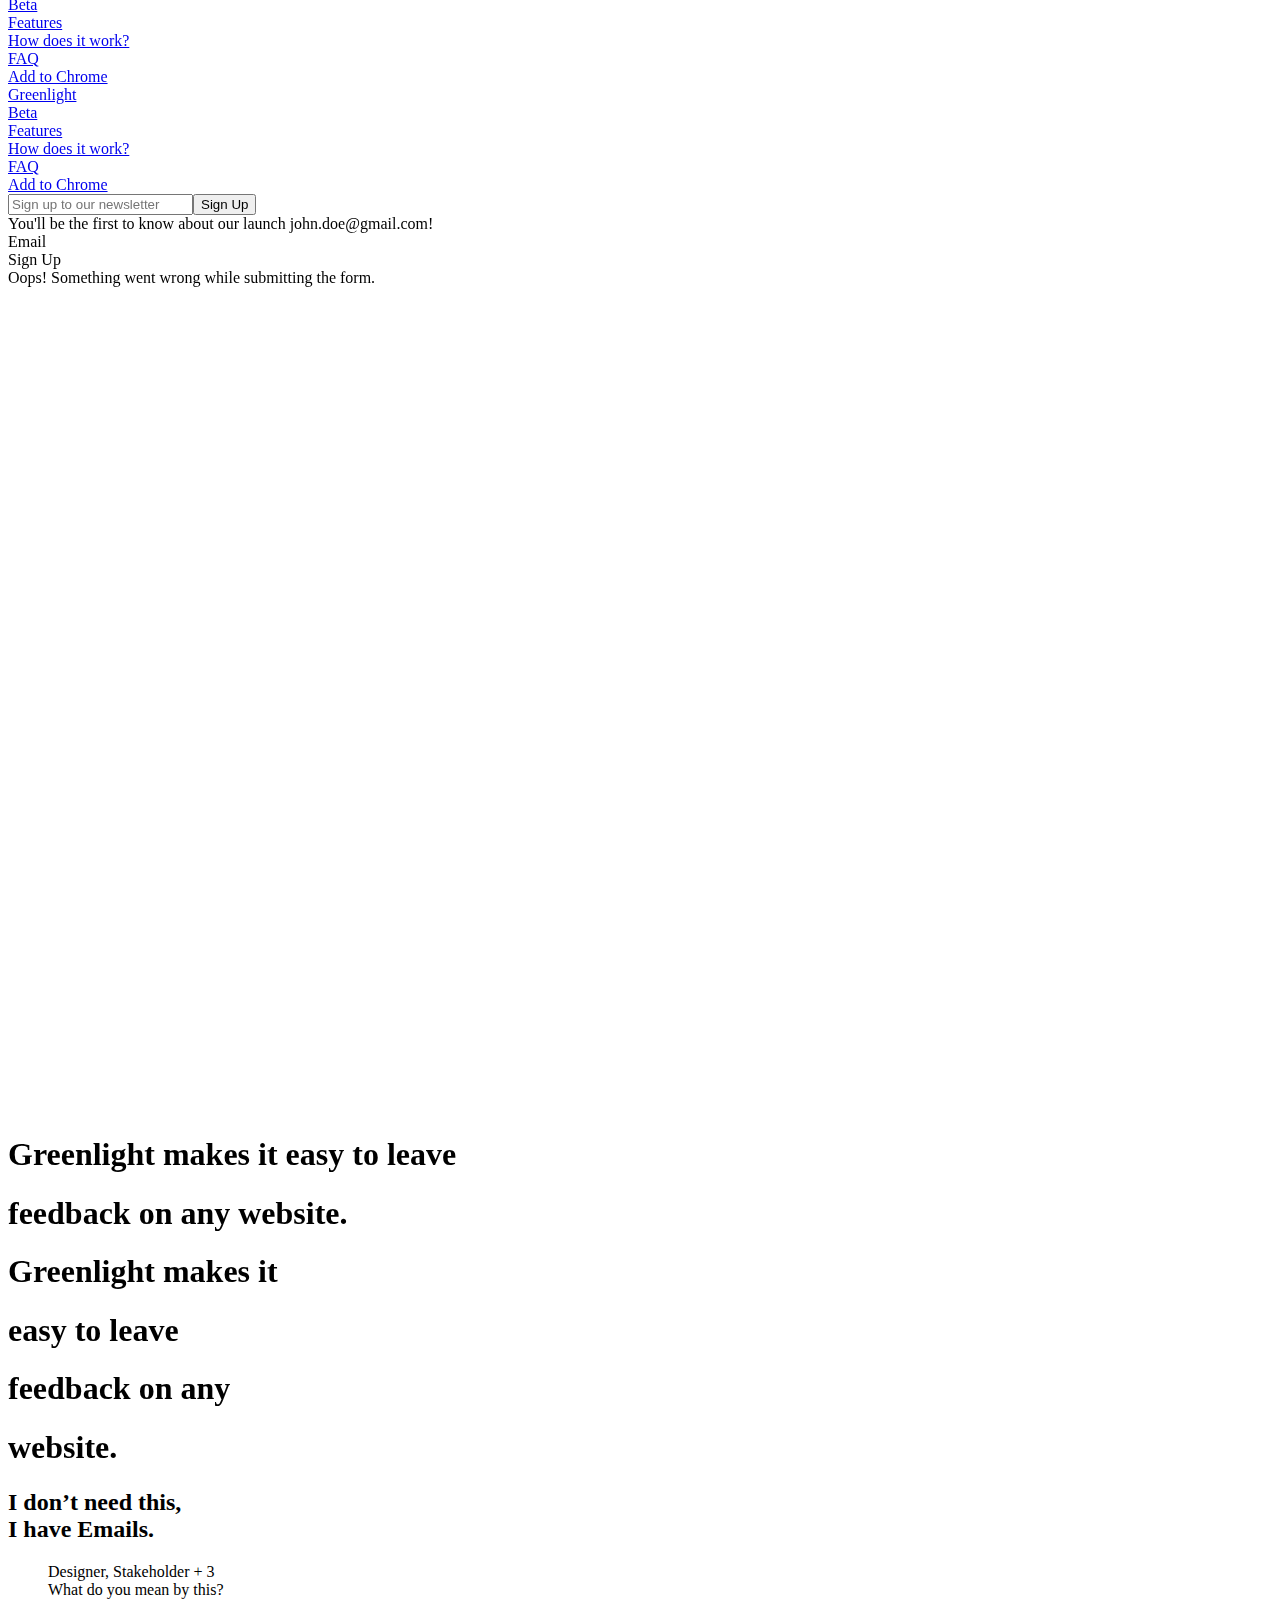
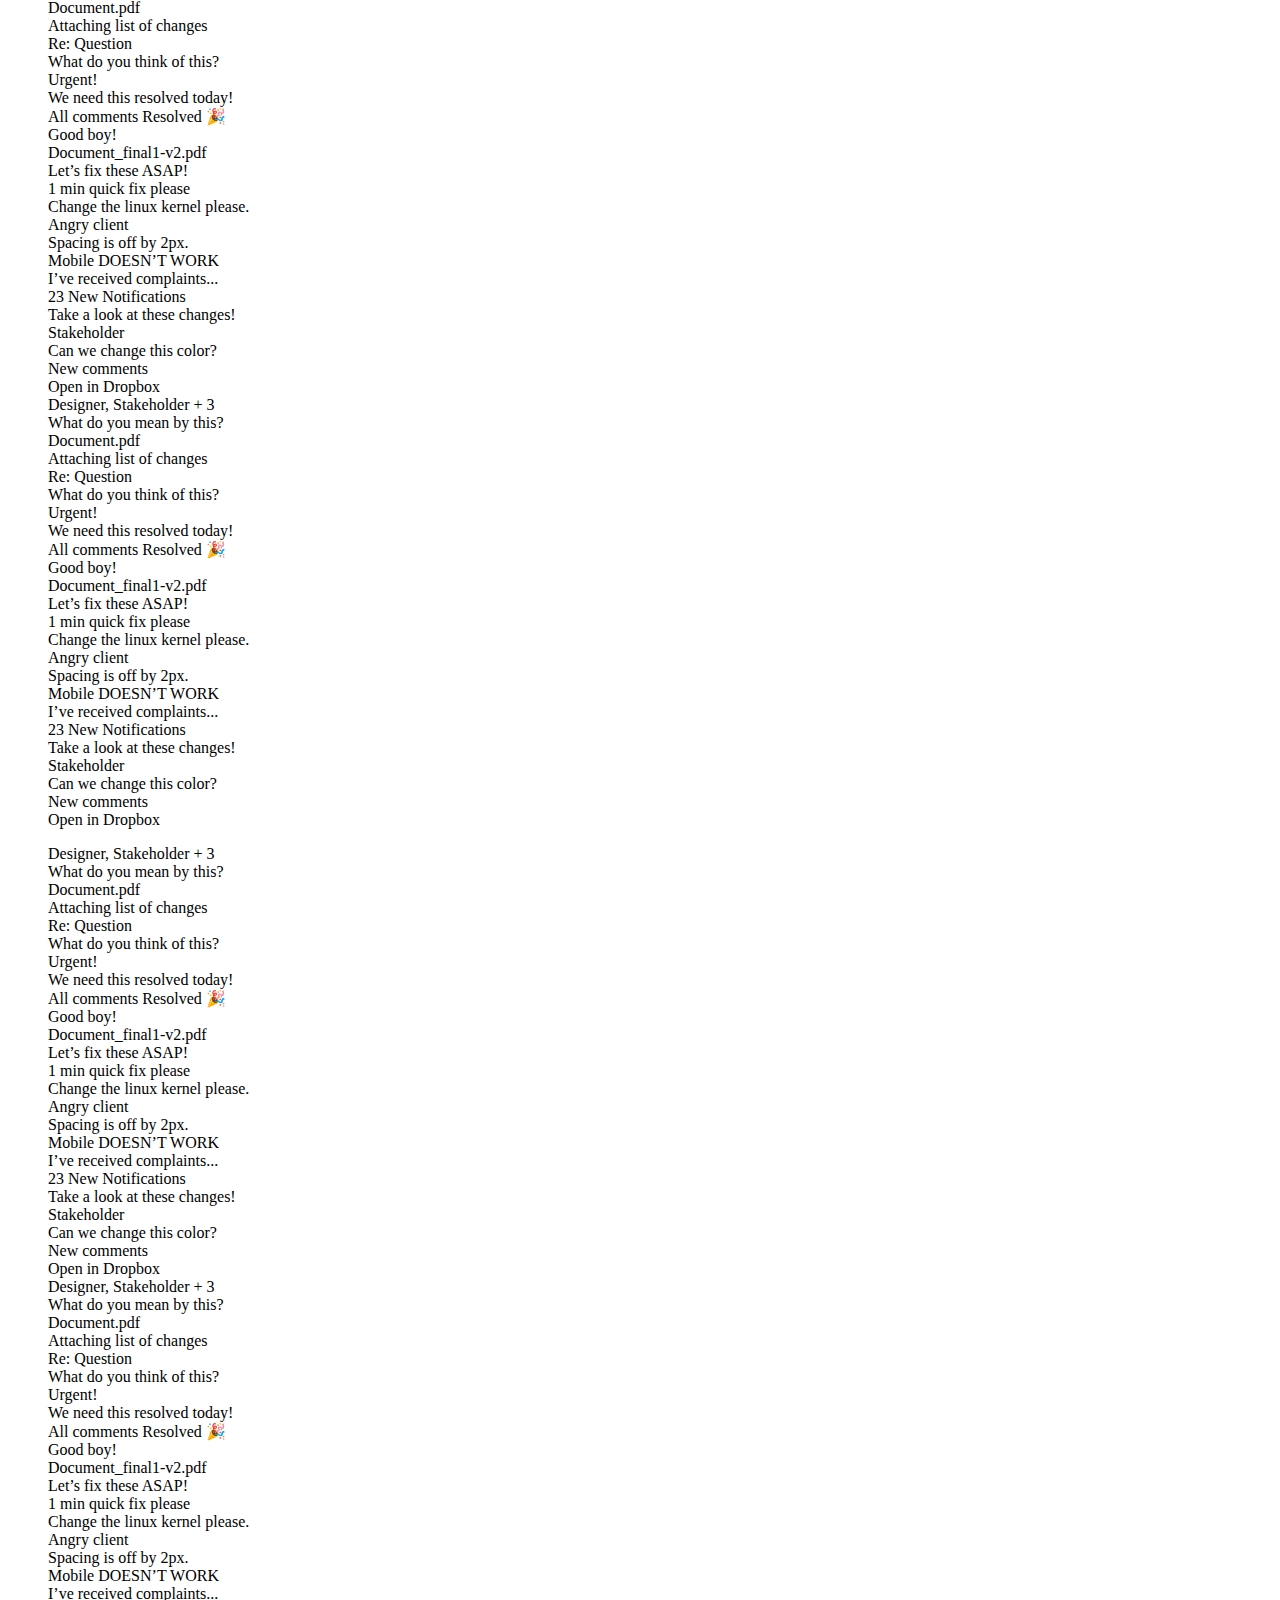
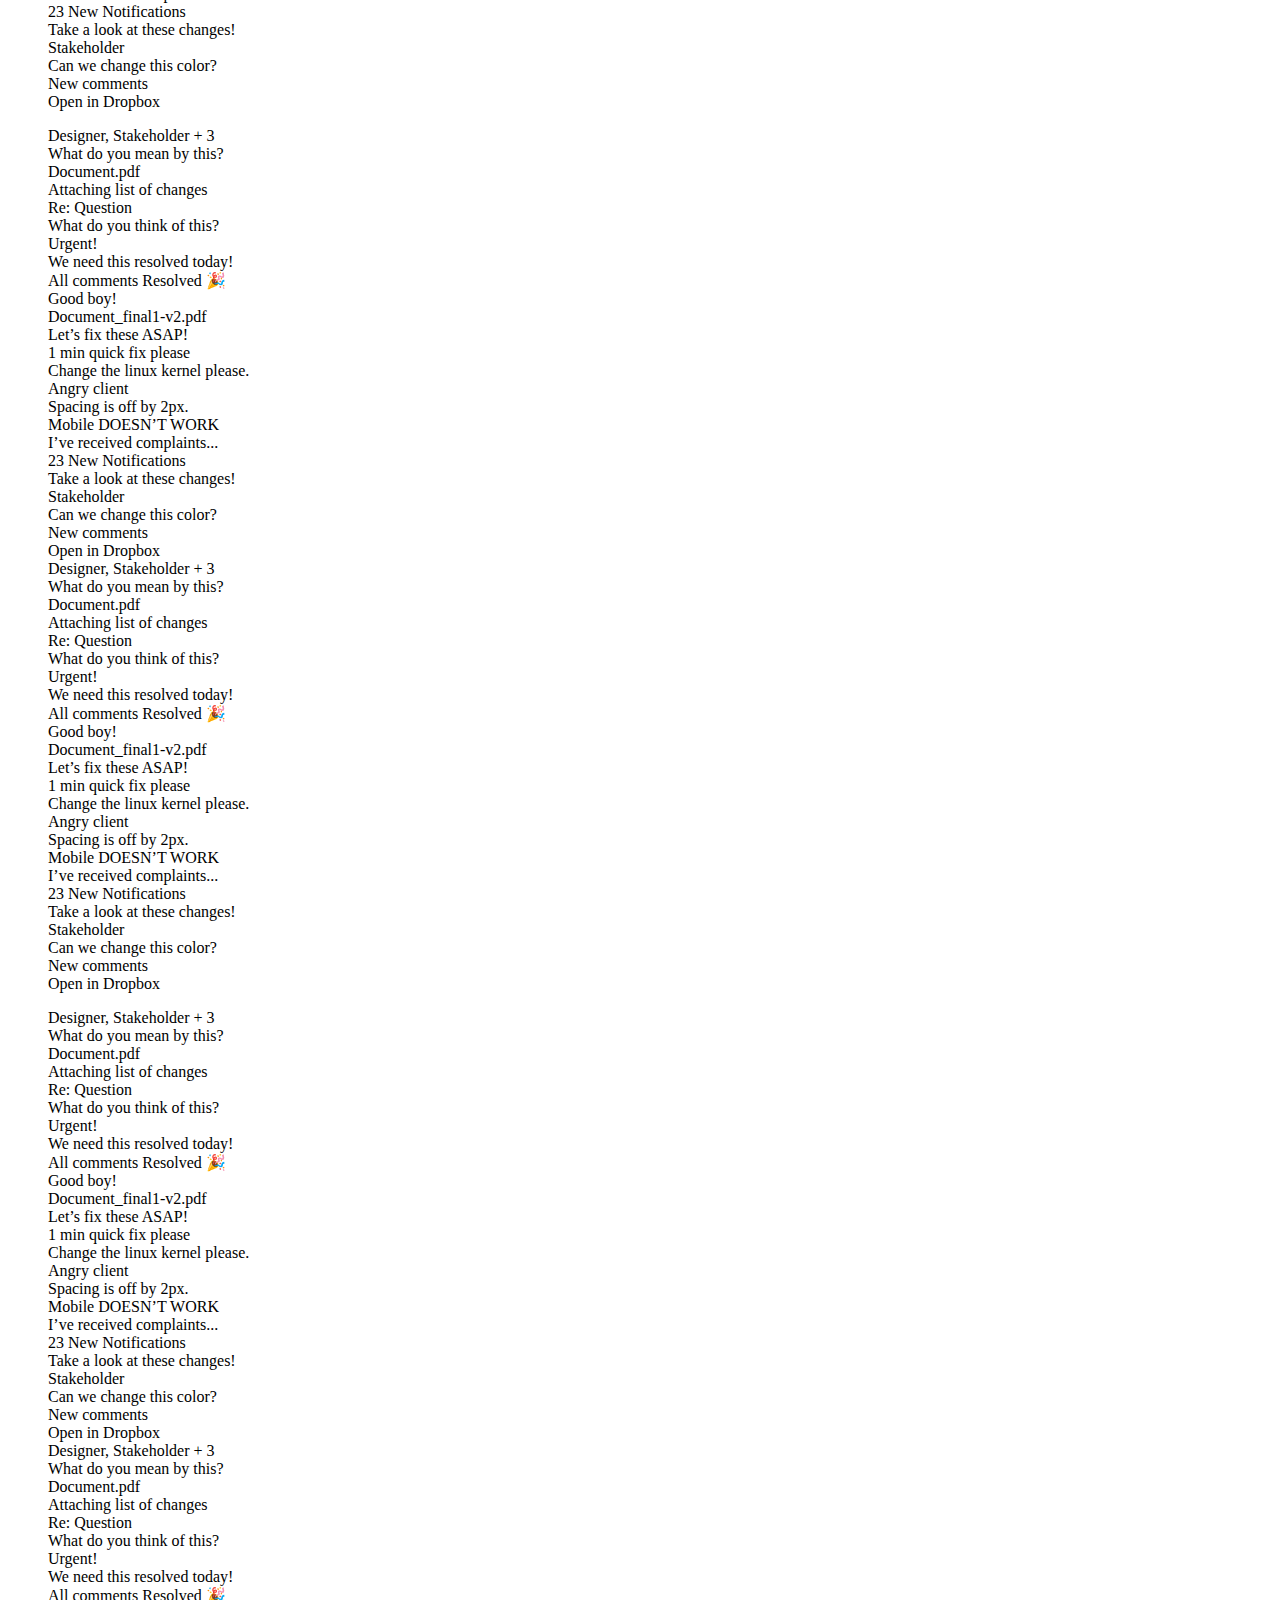
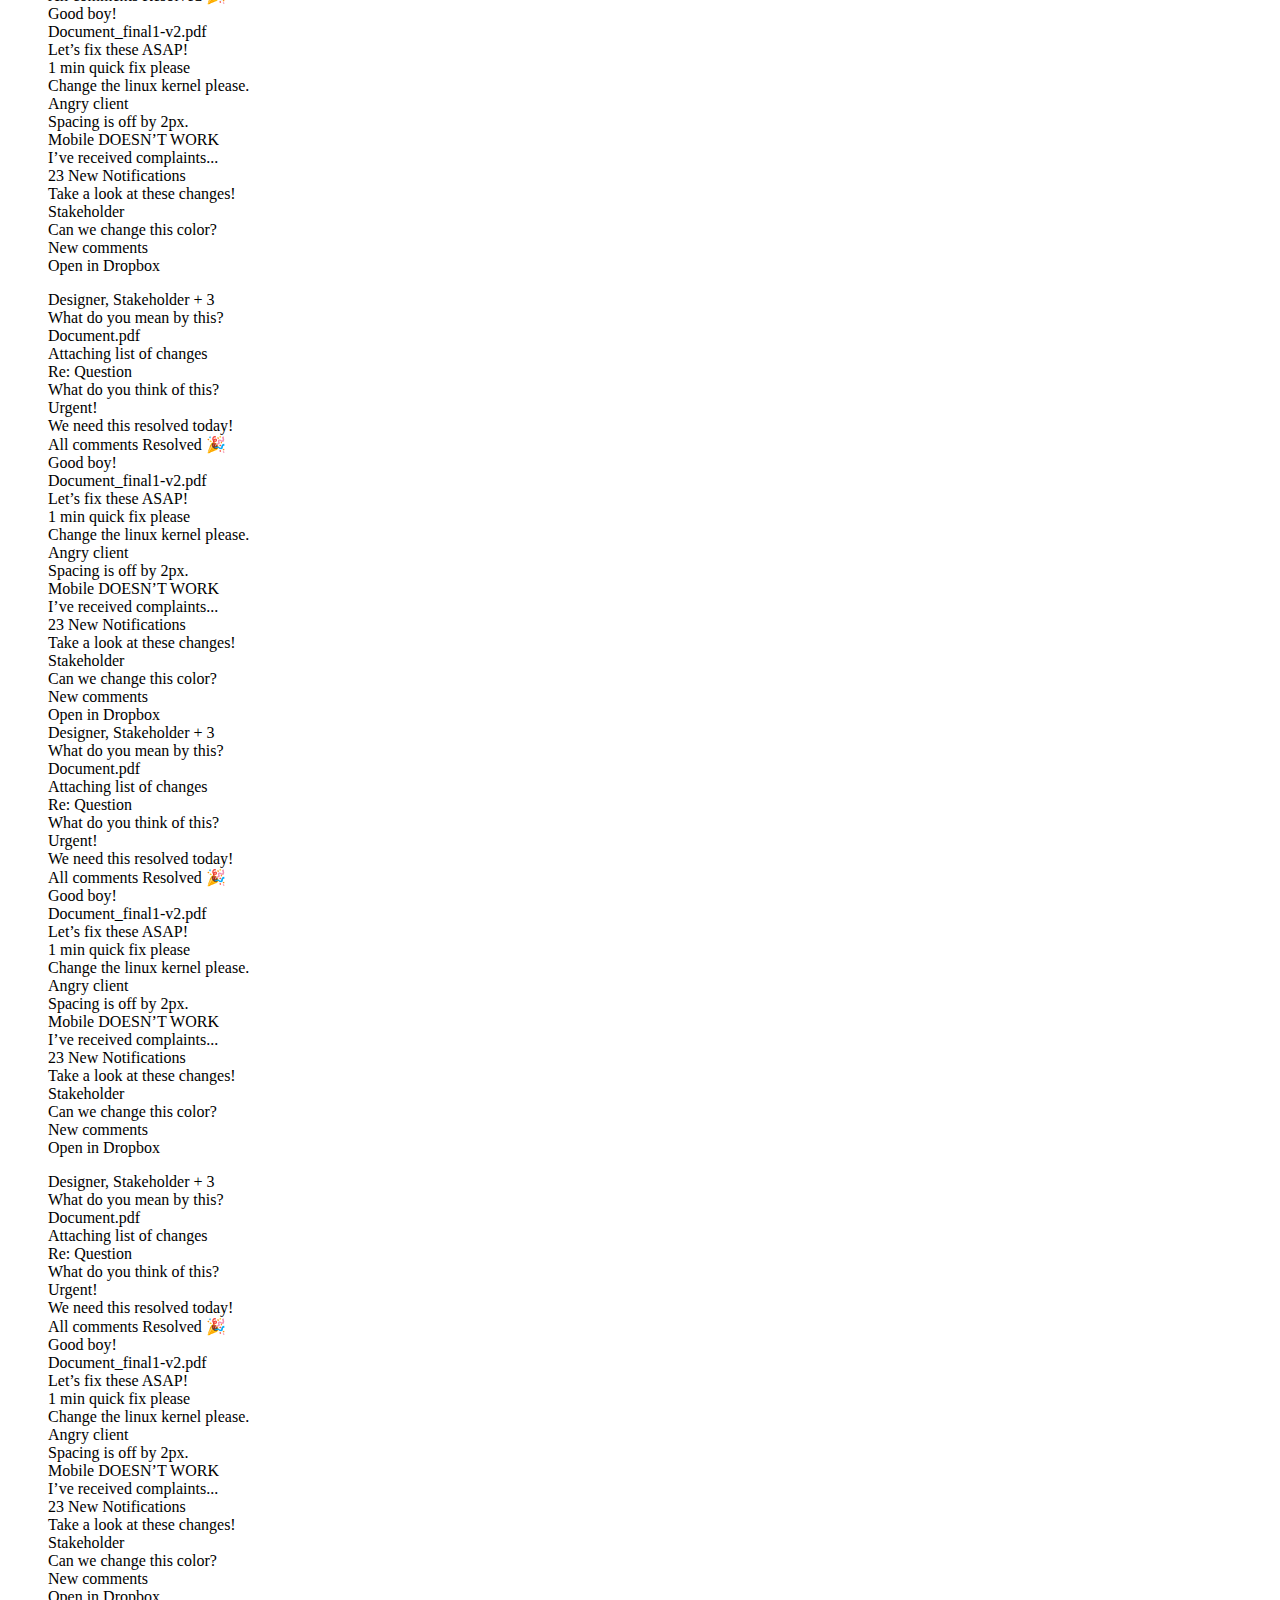
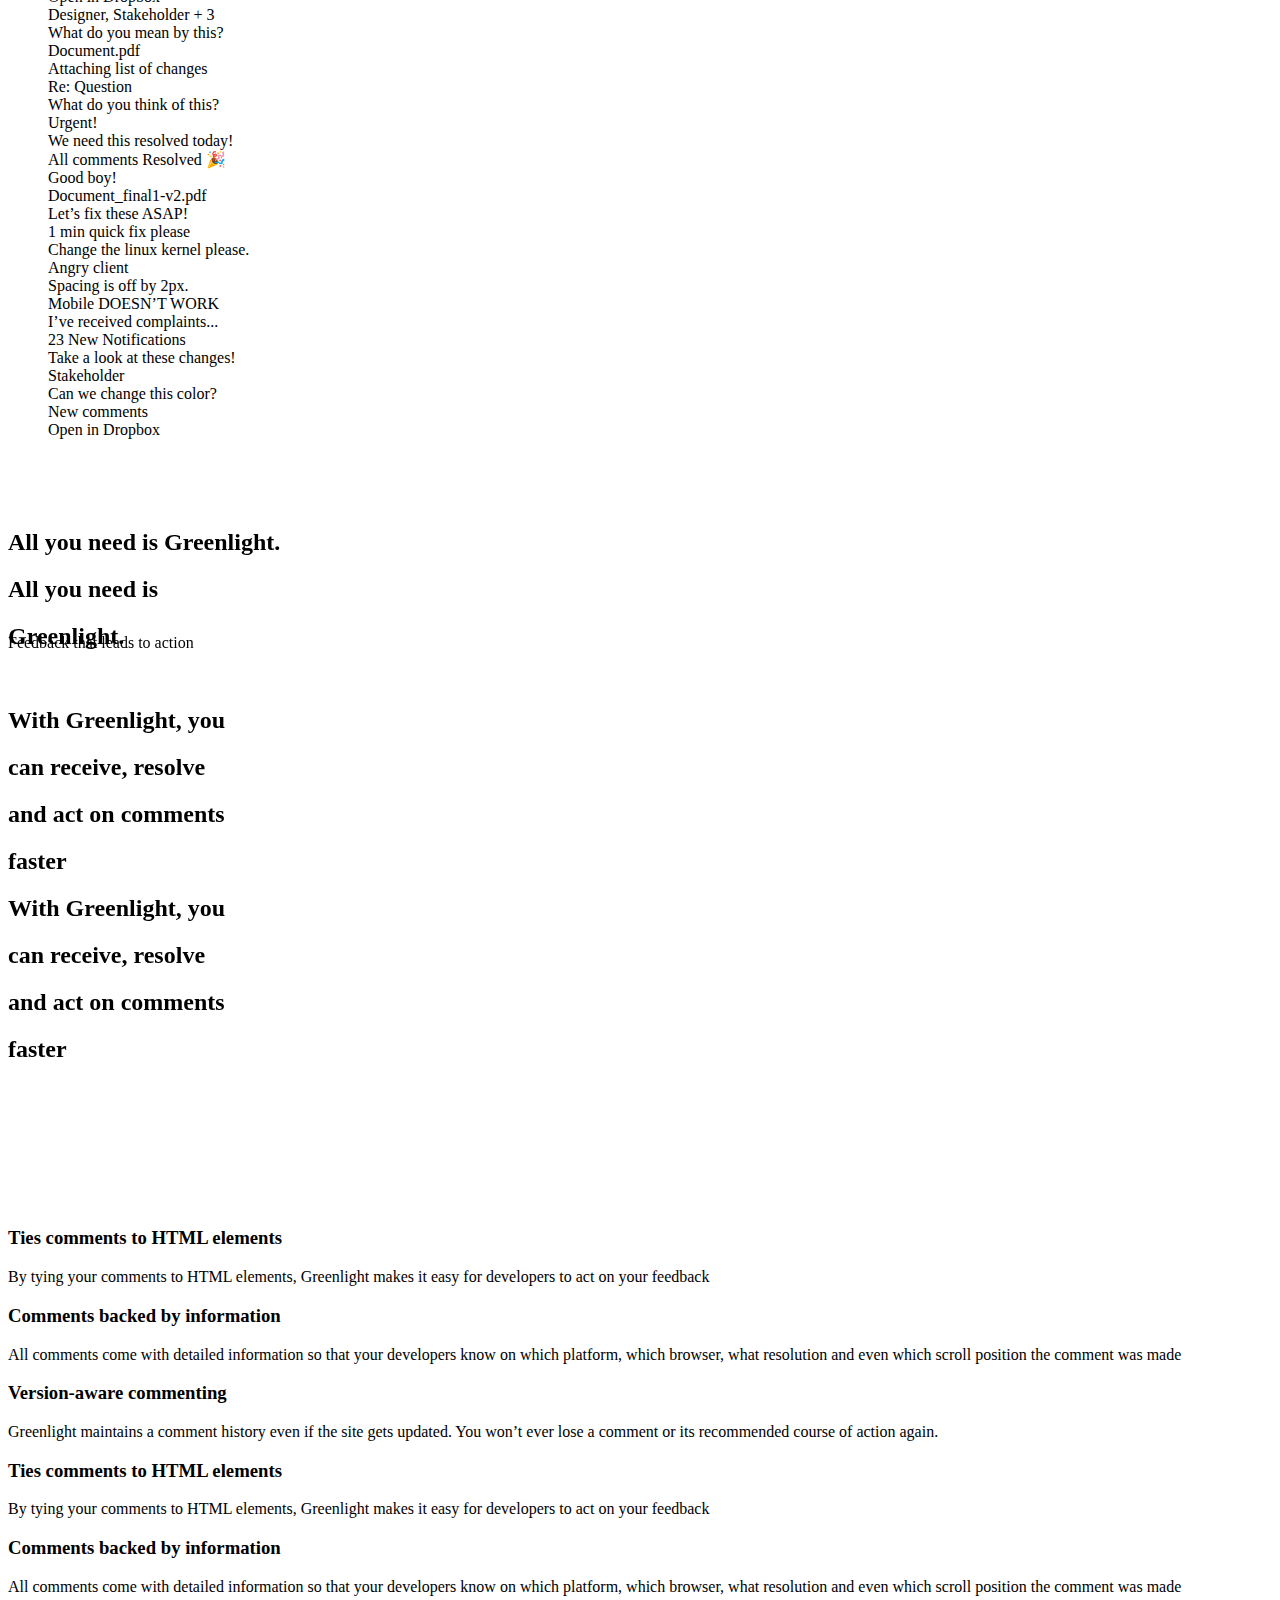
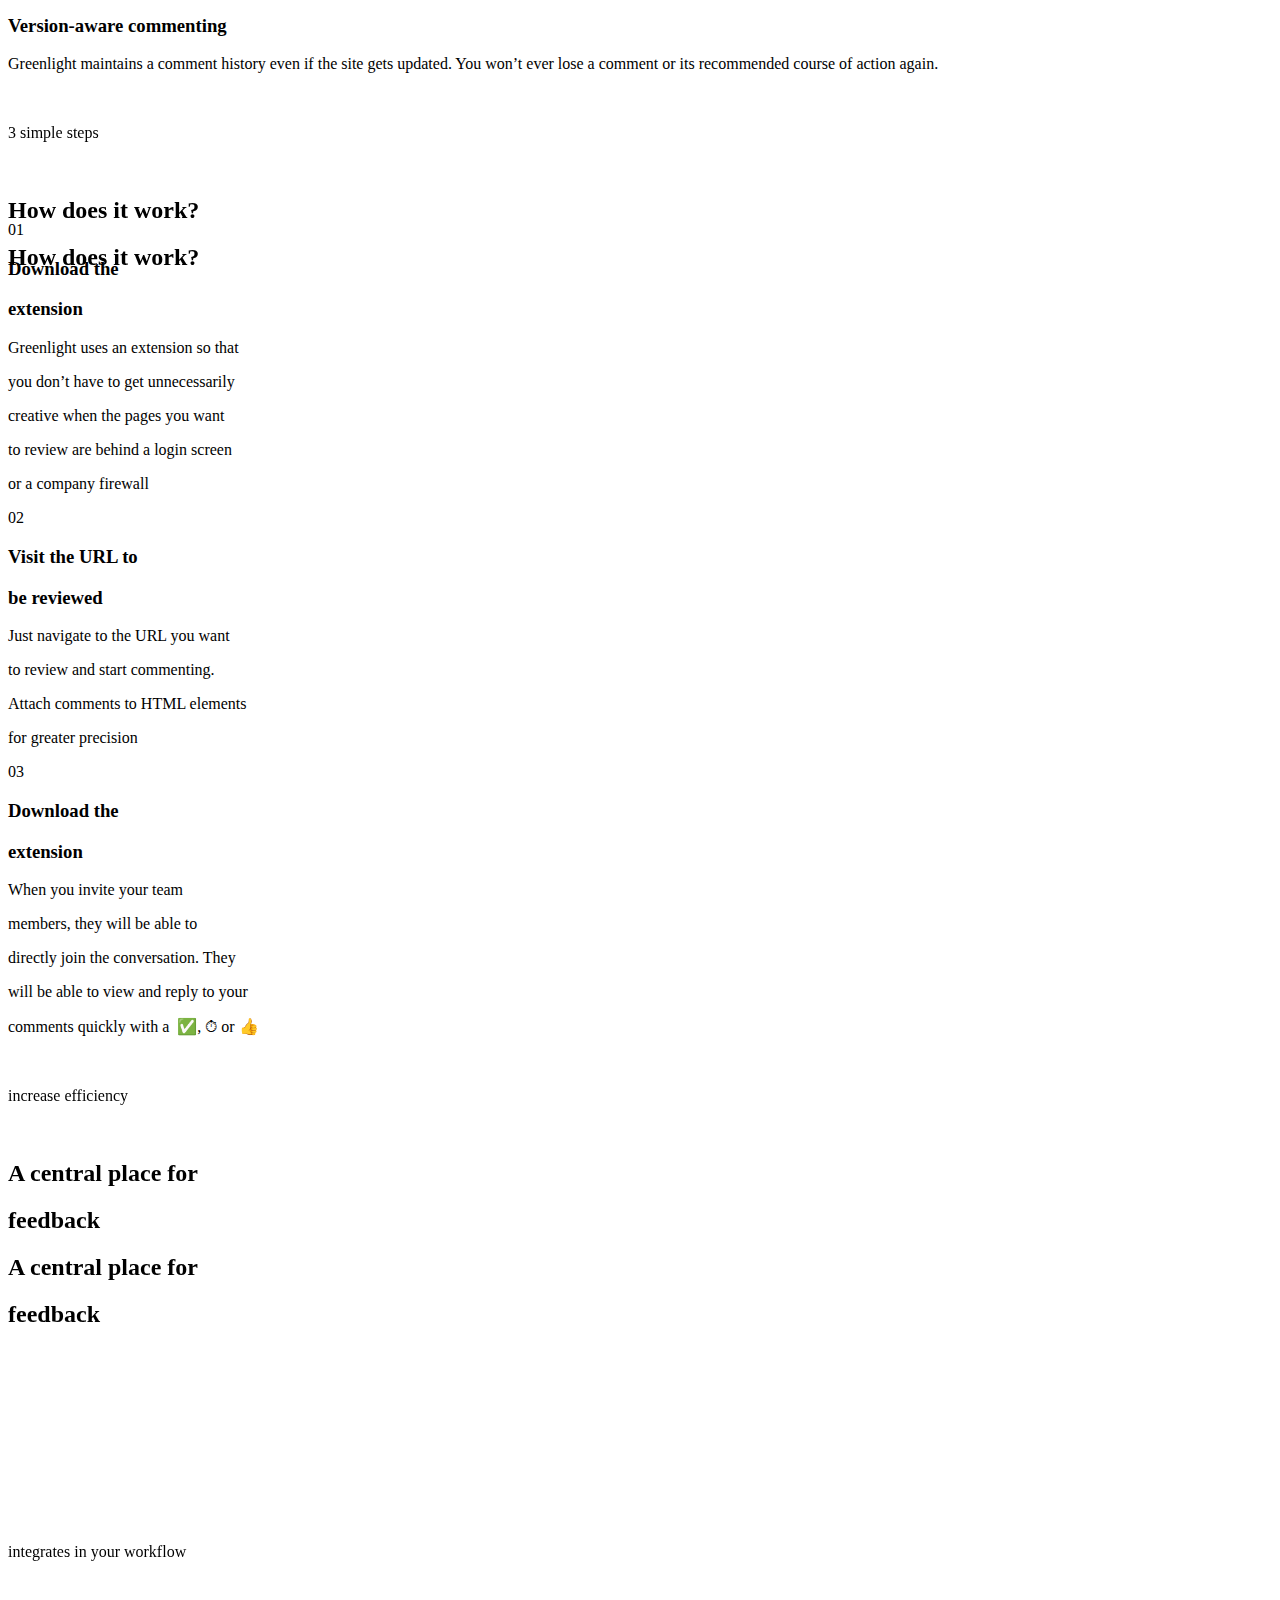
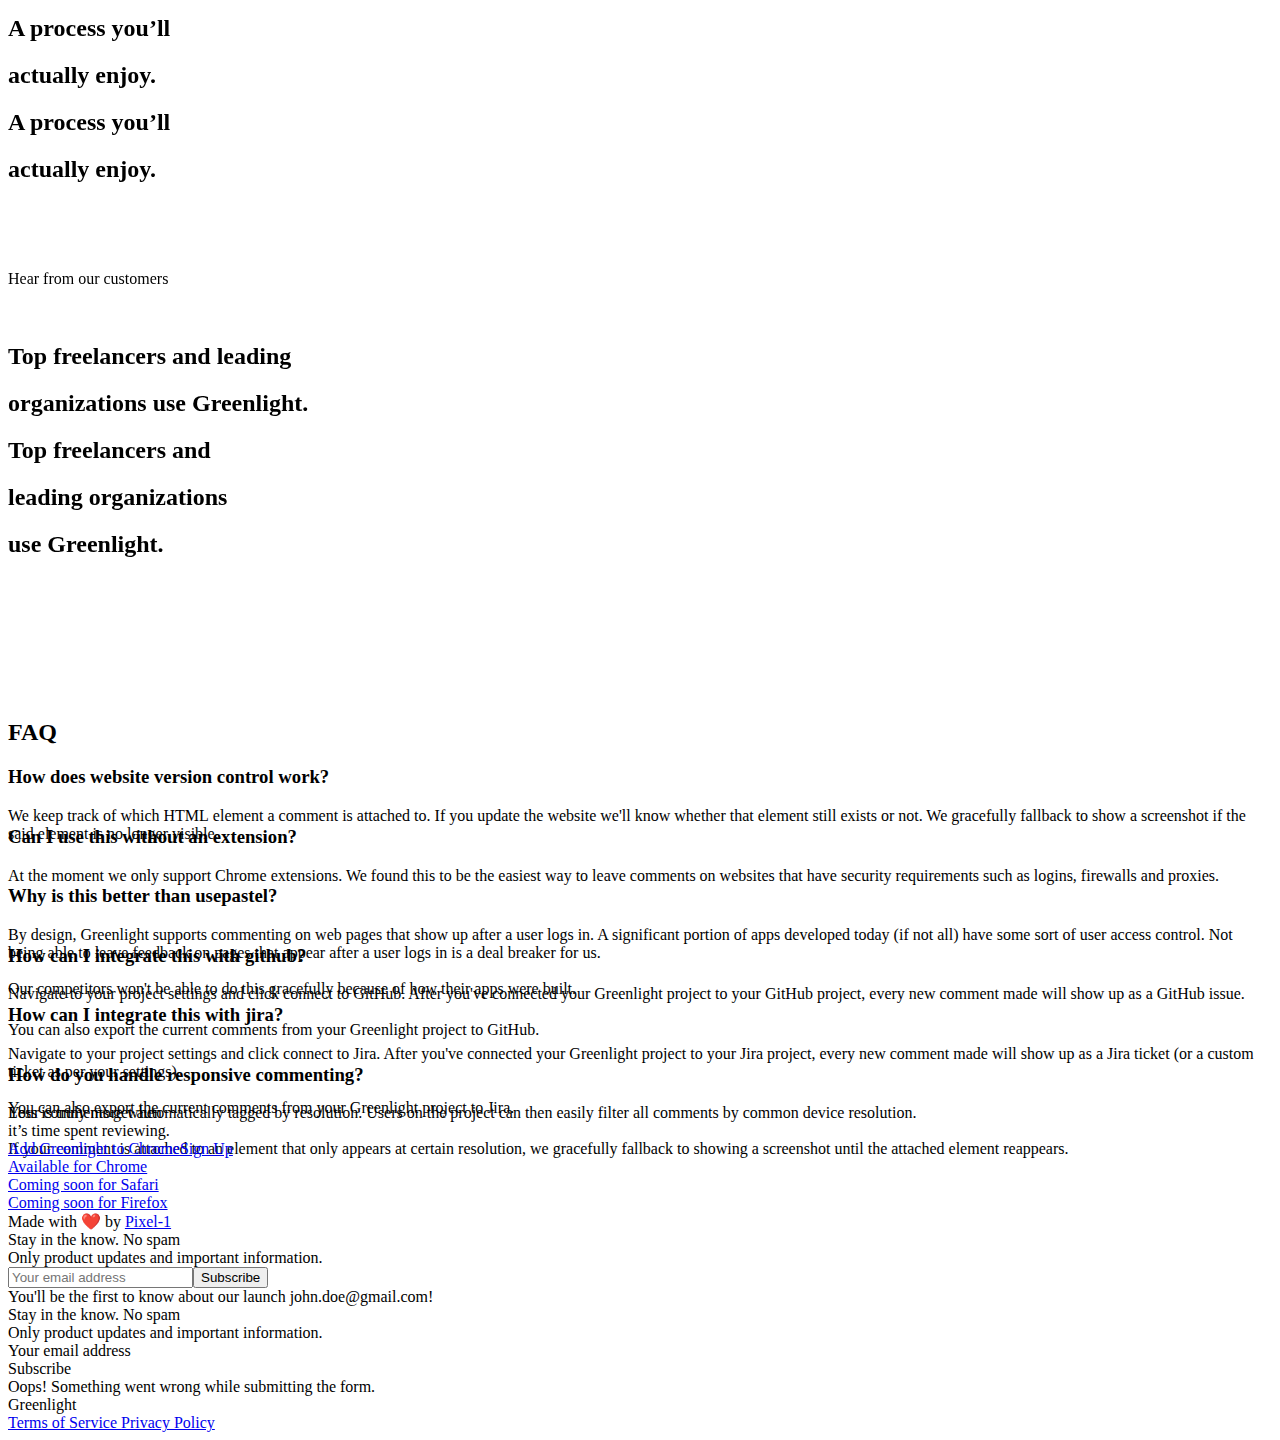
==== Teleport/index.html @ be0e68dd "website" ====
<html xmlns="http://www.w3.org/1999/xhtml" lang="en">

<head>
	<meta http-equiv="Content-Type" content="text/html; charset=utf-8" />
	<meta name="description" content="HTTrack is an easy-to-use website mirror utility. It allows you to download a World Wide website from the Internet to a local directory,building recursively all structures, getting html, images, and other files from the server to your computer. Links are rebuiltrelatively so that you can freely browse to the local site (works with any browser). You can mirror several sites together so that you can jump from one toanother. You can, also, update an existing mirror site, or resume an interrupted download. The robot is fully configurable, with an integrated help" />
	<meta name="keywords" content="httrack, HTTRACK, HTTrack, winhttrack, WINHTTRACK, WinHTTrack, offline browser, web mirror utility, aspirateur web, surf offline, web capture, www mirror utility, browse offline, local  site builder, website mirroring, aspirateur www, internet grabber, capture de site web, internet tool, hors connexion, unix, dos, windows 95, windows 98, solaris, ibm580, AIX 4.0, HTS, HTGet, web aspirator, web aspirateur, libre, GPL, GNU, free software" />
	<title>Local index - HTTrack Website Copier</title>
  <!-- Mirror and index made by HTTrack Website Copier/3.49-2 [XR&CO'2014] -->
	<style type="text/css">
	<!--

body {
	margin: 0;  padding: 0;  margin-bottom: 15px;  margin-top: 8px;
	background: #77b;
}
body, td {
	font: 14px "Trebuchet MS", Verdana, Arial, Helvetica, sans-serif;
	}

#subTitle {
	background: #000;  color: #fff;  padding: 4px;  font-weight: bold; 
	}

#siteNavigation a, #siteNavigation .current {
	font-weight: bold;  color: #448;
	}
#siteNavigation a:link    { text-decoration: none; }
#siteNavigation a:visited { text-decoration: none; }

#siteNavigation .current { background-color: #ccd; }

#siteNavigation a:hover   { text-decoration: none;  background-color: #fff;  color: #000; }
#siteNavigation a:active  { text-decoration: none;  background-color: #ccc; }


a:link    { text-decoration: underline;  color: #00f; }
a:visited { text-decoration: underline;  color: #000; }
a:hover   { text-decoration: underline;  color: #c00; }
a:active  { text-decoration: underline; }

#pageContent {
	clear: both;
	border-bottom: 6px solid #000;
	padding: 10px;  padding-top: 20px;
	line-height: 1.65em;
	background-image: url(backblue.gif);
	background-repeat: no-repeat;
	background-position: top right;
	}

#pageContent, #siteNavigation {
	background-color: #ccd;
	}


.imgLeft  { float: left;   margin-right: 10px;  margin-bottom: 10px; }
.imgRight { float: right;  margin-left: 10px;   margin-bottom: 10px; }

hr { height: 1px;  color: #000;  background-color: #000;  margin-bottom: 15px; }

h1 { margin: 0;  font-weight: bold;  font-size: 2em; }
h2 { margin: 0;  font-weight: bold;  font-size: 1.6em; }
h3 { margin: 0;  font-weight: bold;  font-size: 1.3em; }
h4 { margin: 0;  font-weight: bold;  font-size: 1.18em; }

.blak { background-color: #000; }
.hide { display: none; }
.tableWidth { min-width: 400px; }

.tblRegular       { border-collapse: collapse; }
.tblRegular td    { padding: 6px;  background-image: url(fade.gif);  border: 2px solid #99c; }
.tblHeaderColor, .tblHeaderColor td { background: #99c; }
.tblNoBorder td   { border: 0; }


// -->
</style>

</head>

<table width="76%" border="0" align="center" cellspacing="0" cellpadding="3" class="tableWidth">
	<tr>
	<td id="subTitle">HTTrack Website Copier - Open Source offline browser</td>
	</tr>
</table>
<table width="76%" border="0" align="center" cellspacing="0" cellpadding="0" class="tableWidth">
<tr class="blak">
<td>
	<table width="100%" border="0" align="center" cellspacing="1" cellpadding="0">
	<tr>
	<td colspan="6"> 
		<table width="100%" border="0" align="center" cellspacing="0" cellpadding="10">
		<tr> 
		<td id="pageContent"> 
<!-- ==================== End prologue ==================== -->

	<meta name="generator" content="HTTrack Website Copier/3.x">
	<TITLE>Local index - HTTrack</TITLE>
</HEAD>
<BODY>
<H1 ALIGN=Center>Index of locally available sites:</H1>
	<TABLE BORDER="0" WIDTH="100%" CELLSPACING="1" CELLPADDING="0">
		<TR>
			<TD BACKGROUND="fade.gif">
				&middot;
					<A HREF="www.usegreenlight.com/index.html">
						Feedback that closes the gap - Greenlight
					</A>		
			</TD>
		</TR>
	</TABLE>
	<BR>
	<BR>
	<BR>
  	<H6 ALIGN="RIGHT">
	<I>Mirror and index made by HTTrack Website Copier [XR&amp;CO'2008]</I>
	</H6>
	<!-- Mirror and index made by HTTrack Website Copier/3.49-2 [XR&CO'2014] -->
	<!-- Thanks for using HTTrack Website Copier! -->
	<meta HTTP-EQUIV="Refresh" CONTENT="0; URL=www.usegreenlight.com/index.html">


<!-- ==================== Start epilogue ==================== -->
		</td>
		</tr>
		</table>
	</td>
	</tr>
	</table>
</td>
</tr>
</table>

<table width="76%" border="0" align="center" valign="bottom" cellspacing="0" cellpadding="0">
	<tr>
	<td id="footer"><small>&copy; 2008 Xavier Roche & other contributors - Web Design: Leto Kauler.</small></td>
	</tr>
</table>

</body>

</html>
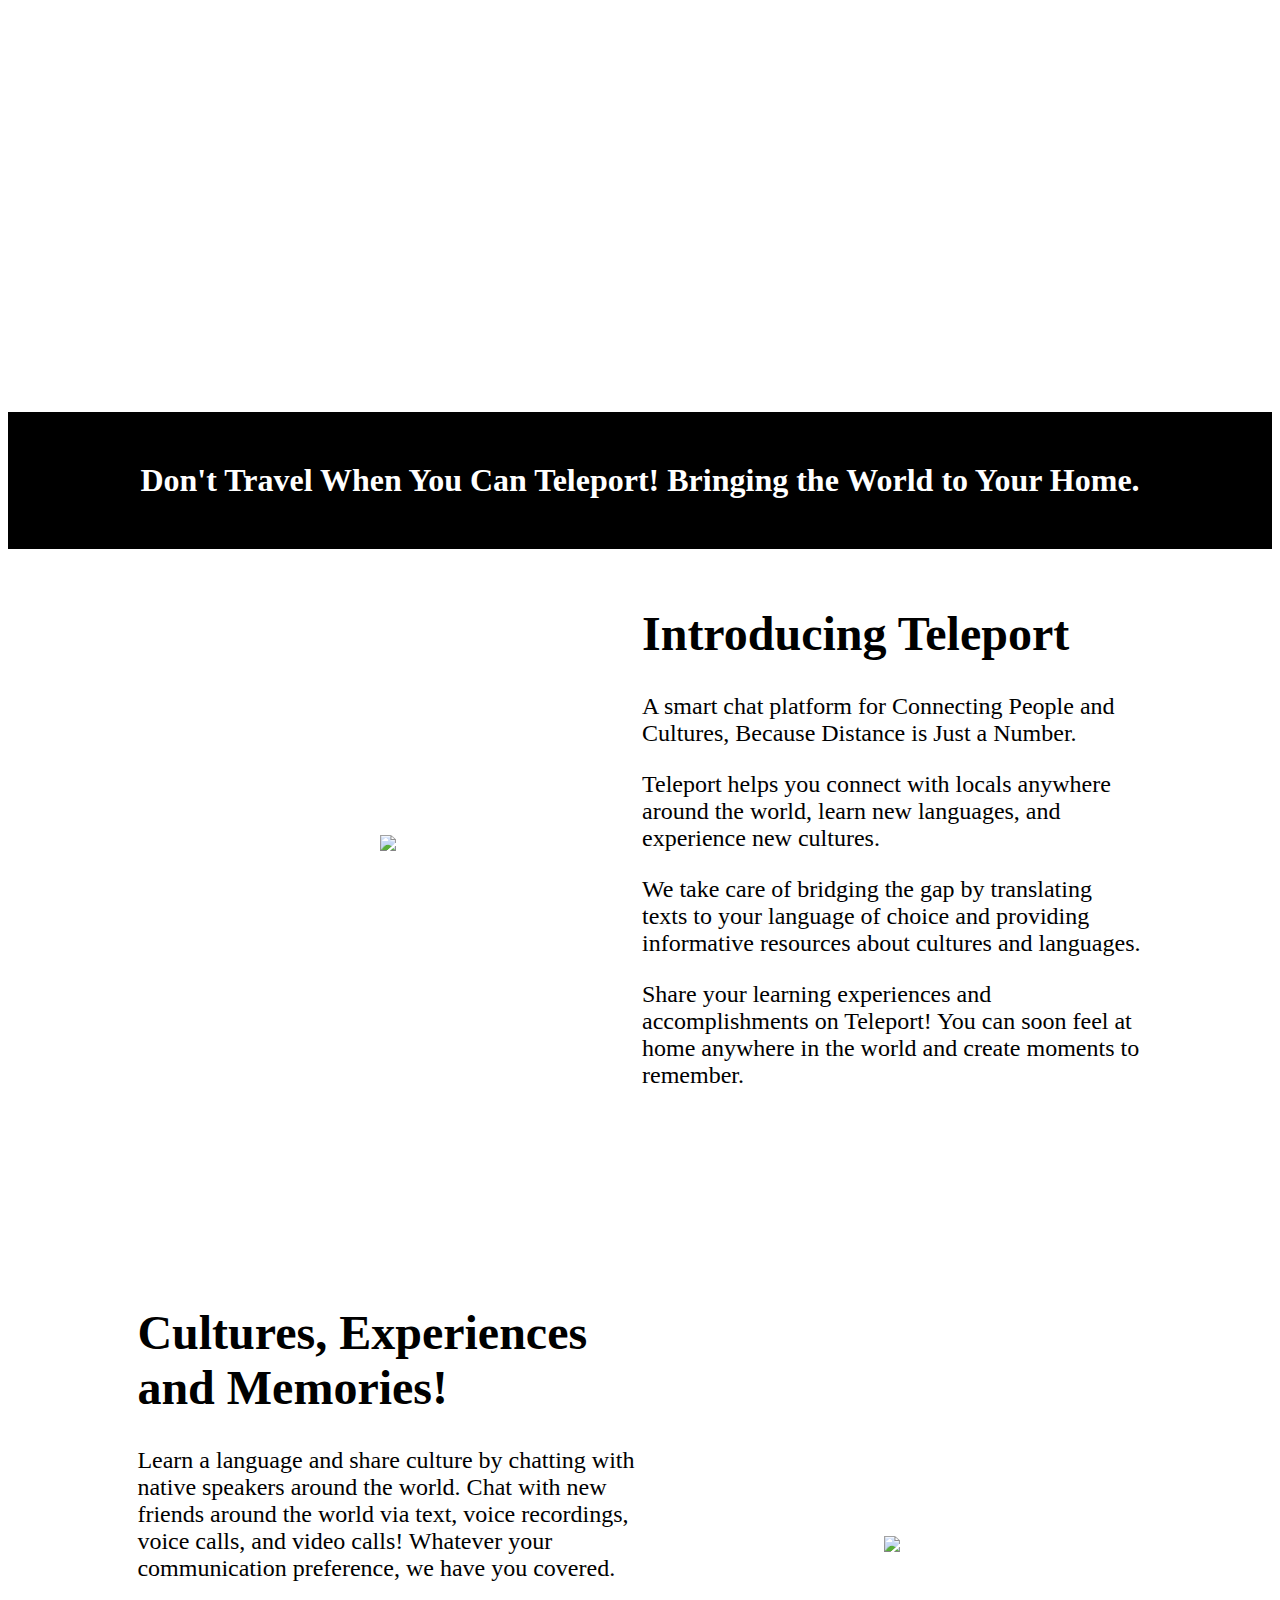
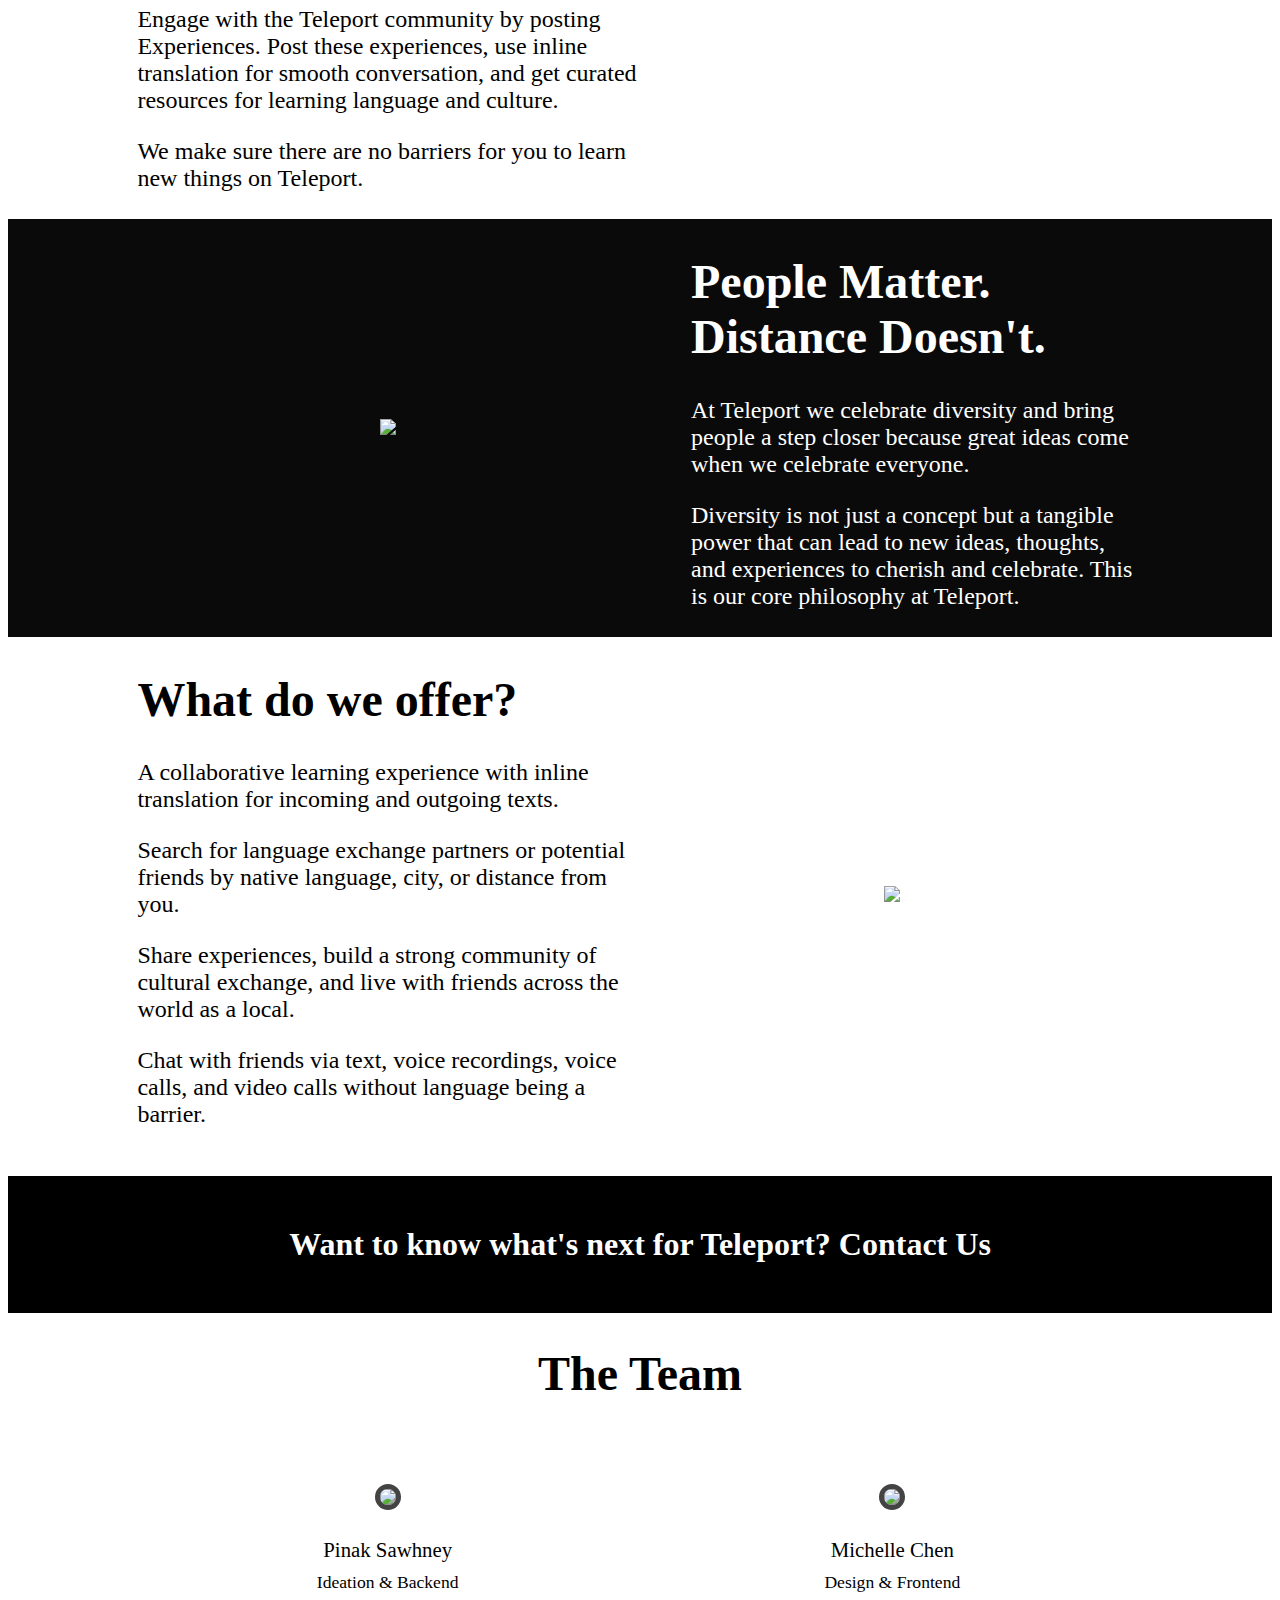
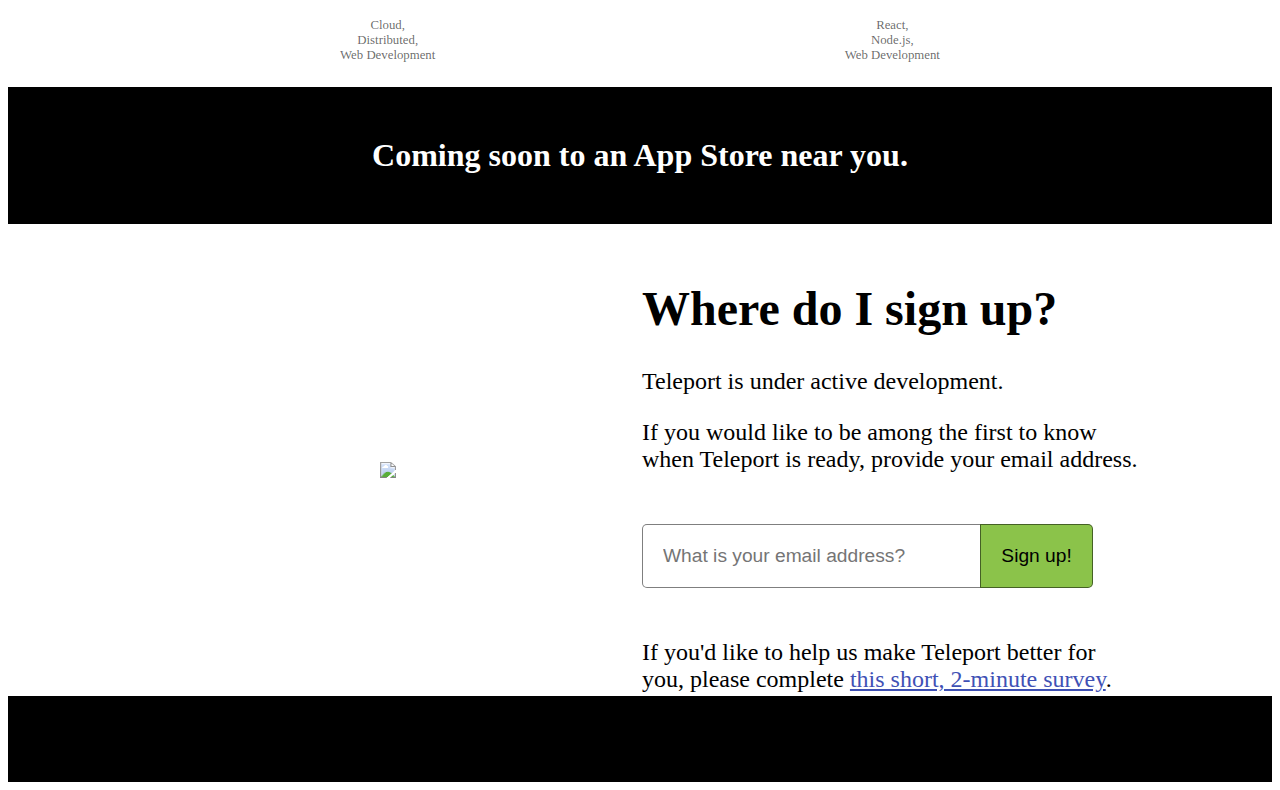
==== commit e87c58ba: "update grammar" ====
--- a/Teleport/index.html
+++ b/Teleport/index.html
@@ -1,144 +1,783 @@
-<html xmlns="http://www.w3.org/1999/xhtml" lang="en">
-
+<!doctype html>
+<html>
+
+<meta http-equiv="content-type" content="text/html;charset=utf-8" />
 <head>
-	<meta http-equiv="Content-Type" content="text/html; charset=utf-8" />
-	<meta name="description" content="HTTrack is an easy-to-use website mirror utility. It allows you to download a World Wide website from the Internet to a local directory,building recursively all structures, getting html, images, and other files from the server to your computer. Links are rebuiltrelatively so that you can freely browse to the local site (works with any browser). You can mirror several sites together so that you can jump from one toanother. You can, also, update an existing mirror site, or resume an interrupted download. The robot is fully configurable, with an integrated help" />
-	<meta name="keywords" content="httrack, HTTRACK, HTTrack, winhttrack, WINHTTRACK, WinHTTrack, offline browser, web mirror utility, aspirateur web, surf offline, web capture, www mirror utility, browse offline, local  site builder, website mirroring, aspirateur www, internet grabber, capture de site web, internet tool, hors connexion, unix, dos, windows 95, windows 98, solaris, ibm580, AIX 4.0, HTS, HTGet, web aspirator, web aspirateur, libre, GPL, GNU, free software" />
-	<title>Local index - HTTrack Website Copier</title>
-  <!-- Mirror and index made by HTTrack Website Copier/3.49-2 [XR&CO'2014] -->
-	<style type="text/css">
-	<!--
-
-body {
-	margin: 0;  padding: 0;  margin-bottom: 15px;  margin-top: 8px;
-	background: #77b;
-}
-body, td {
-	font: 14px "Trebuchet MS", Verdana, Arial, Helvetica, sans-serif;
-	}
-
-#subTitle {
-	background: #000;  color: #fff;  padding: 4px;  font-weight: bold; 
-	}
-
-#siteNavigation a, #siteNavigation .current {
-	font-weight: bold;  color: #448;
-	}
-#siteNavigation a:link    { text-decoration: none; }
-#siteNavigation a:visited { text-decoration: none; }
-
-#siteNavigation .current { background-color: #ccd; }
-
-#siteNavigation a:hover   { text-decoration: none;  background-color: #fff;  color: #000; }
-#siteNavigation a:active  { text-decoration: none;  background-color: #ccc; }
-
-
-a:link    { text-decoration: underline;  color: #00f; }
-a:visited { text-decoration: underline;  color: #000; }
-a:hover   { text-decoration: underline;  color: #c00; }
-a:active  { text-decoration: underline; }
-
-#pageContent {
-	clear: both;
-	border-bottom: 6px solid #000;
-	padding: 10px;  padding-top: 20px;
-	line-height: 1.65em;
-	background-image: url(backblue.gif);
-	background-repeat: no-repeat;
-	background-position: top right;
-	}
-
-#pageContent, #siteNavigation {
-	background-color: #ccd;
-	}
-
-
-.imgLeft  { float: left;   margin-right: 10px;  margin-bottom: 10px; }
-.imgRight { float: right;  margin-left: 10px;   margin-bottom: 10px; }
-
-hr { height: 1px;  color: #000;  background-color: #000;  margin-bottom: 15px; }
-
-h1 { margin: 0;  font-weight: bold;  font-size: 2em; }
-h2 { margin: 0;  font-weight: bold;  font-size: 1.6em; }
-h3 { margin: 0;  font-weight: bold;  font-size: 1.3em; }
-h4 { margin: 0;  font-weight: bold;  font-size: 1.18em; }
-
-.blak { background-color: #000; }
-.hide { display: none; }
-.tableWidth { min-width: 400px; }
-
-.tblRegular       { border-collapse: collapse; }
-.tblRegular td    { padding: 6px;  background-image: url(fade.gif);  border: 2px solid #99c; }
-.tblHeaderColor, .tblHeaderColor td { background: #99c; }
-.tblNoBorder td   { border: 0; }
-
-
-// -->
+<title>Teleport - Experience the world now</title>
+<meta name="viewport" content="width=device-width, initial-scale=1">
+<link rel="icon" href="icon.jpg" />
+
+<link rel="stylesheet" type="text/css" href="css/jquery.fullPage.css" />
+<link rel="stylesheet" type="text/css" href="css/landing.css" />
+<link rel="stylesheet" type="text/css" href="css/animate.css" />
+<style>
+	#header {
+		position: fixed;
+		top:0px;
+		left: 0px;
+		width: 100%;
+		background-color: black;
+		color: white;
+		padding-top: 40px;
+		padding-bottom: 20px;
+		color: white;
+		z-index: 10;
+		padding-left: 10%;
+		padding-right: 10%;
+		display: none;
+	}
+	#intro.section {
+		/*background-color: black;*/
+		padding-left: 5%;
+		/*color: white;*/
+	}
+	#intro.section h1 {
+		font-size: 2.5em;
+		/*text-shadow: 0 0 10px black;*/
+	}
+	#logo_header {
+		max-height: 20px;
+	}
+	#intro.section #description {
+		/*text-shadow: 0 0 10px black;*/
+		font-size: 1.3em;
+		/*font-family: anextbold;*/
+	}
+	#intro.section .hidden-loads {
+		opacity: 0;
+	}
+	#intro.section table {
+		height: 100%;
+	}
+	#intro.section #description {
+		opacity: 0;
+		margin-top: 50px;
+	}
+	#intro.section #portrait {
+		width: 30%;
+	}
+	#intro_end {
+		text-align: center;
+		color: white;
+		background-color: black;
+		padding-left: 10%;
+		padding-right: 10%;
+	}
+	#intro_end h1 {
+		padding-top: 50px;
+		padding-bottom: 50px;
+	}
+	#intro.section #people {
+		background: url('img/people/p1.jpg') no-repeat center;
+		/*background-size:cover;*/
+		height: 100%;
+		opacity: 0;
+	}
+	.down {
+	    transform: rotate(45deg);
+	    -webkit-transform: rotate(45deg);
+	}
+	i {
+	    border: solid black;
+	    border-width: 0 3px 3px 0;
+	    display: inline-block;
+	    padding: 3px;
+	    /*font-size: 2em;*/
+	    /*height: 10px;*/
+	    /*width: 10px;*/
+	}
+	small {
+		font-size: 0.6em;
+	}
+	b {
+		font-family: anextbold;
+		font-size: 1.5em;
+	}
+	.talk-bubble {
+  /*display: inline-block;*/
+  display: none;
+  position: relative;
+	/*width: 200px;*/
+	/*height: auto;*/
+	background-color: rgba(43,43,43,1);
+	color: white;
+	padding: 10px;
+	padding-left: 20px;
+	padding-right: 20px;
+	margin: 10px;
+}
+.round{
+  border-top-right-radius: 30px;
+  border-top-left-radius: 30px;
+  border-bottom-right-radius: 30px;
+	/*-webkit-border-radius: 30px;
+	-moz-border-radius: 30px;*/
+
+}
+/*Right triangle, placed bottom left side slightly in*/
+.tri-right.border.btm-left:before {
+	content: ' ';
+	position: absolute;
+	width: 0;
+	height: 0;
+	left: -8px;
+  right: auto;
+  top: auto;
+	bottom: -40px;
+	border: 32px solid;
+	border-color: transparent transparent transparent rgba(43,43,43,1);
+}
+.tri-right.btm-left:after{
+	content: ' ';
+	position: absolute;
+	width: 0;
+	height: 0;
+	left: 0px;
+	right: auto;
+	top: auto;
+	bottom: -20px;
+	border: 22px solid;
+	border-color: transparent transparent transparent rgba(43,43,43,1);
+}
+.talktext {
+	font-size: 1.8em;
+}
+#logo_chat {
+	height: 20px;
+}
+* {
+	-o-transition:1s;
+	-ms-transition:1s;
+	-moz-transition:1s;
+	-webkit-transition:1s;
+	transition:1s;
+}
+#about.section, #signup.section, #footer.section, #ping-tech.section, #multiplatform.section, #language-intelligence.section, #team.section {
+	/*background-color: black;*/
+	padding-left: 10%;
+	padding-right: 10%;
+}
+#about.section #iphone-showcase {
+	/*background: url('./img/mockup/iphone-red-1.png') no-repeat center;*/
+	height: 70vh;
+	/*margin: 0 auto;*/
+}
+#ping-tech.section #iphone-showcase {
+	height: 70vh;
+}
+
+
+#about, #ping-tech, #signup, #multiplatform.section, #language-intelligence.section h1 {
+	font-size: 3em;
+}
+#about, #ping-tech, #signup, #multiplatform.section, #language-intelligence.section p {
+	font-size: 1.5em;
+}
+#person-sitting-mockup {
+	background: url('img/mockup/person-sitting.jpg') center no-repeat;
+	background-size:cover;
+}
+#footer.section {
+	background-color: black;
+	color: white;
+	padding: 40px;
+}
+#logo_footer {
+	height: 40px;
+}
+#footer.section p {
+	/*font-family: anextbold;*/
+	font-size: 1em;
+}
+#signup.section #email {
+	font-size: 0.8em;
+	padding: 20px;
+	outline-width: 0px;
+	border: 1px solid rgba(0,0,0,0.5);
+	margin-right: -10px;
+	border-top-left-radius: 5px;
+	border-bottom-left-radius: 5px;
+	width: 60%;
+}
+#signup.section #email2 {
+	font-size: 0.6em;
+	padding: 5px;
+	outline-width: 0px;
+	border: 1px solid rgba(0,0,0,0.5);
+	margin-right: -10px;
+	border-top-left-radius: 5px;
+	border-bottom-left-radius: 5px;
+	width: 60%;
+}
+#signup.section #btn_signup {
+	margin: 0px;
+	font-size: 0.8em;
+	padding: 20px;
+	background-color: #8BC34A;
+	border: 1px solid rgba(0,0,0,0.5);
+	border-top-right-radius: 5px;
+	border-bottom-right-radius: 5px;
+	outline-width: 0px;
+	cursor: pointer;
+}
+#signup.section #btn_signup2 {
+	margin: 0px;
+	font-size: 0.6em;
+	padding: 5px;
+	background-color: #8BC34A;
+	border: 1px solid rgba(0,0,0,0.5);
+	border-top-right-radius: 5px;
+	border-bottom-right-radius: 5px;
+	outline-width: 0px;
+	cursor: pointer;
+}
+#response, #response2 {
+	color: #43A047;
+	font-size: 0.8em;
+}
+.section a {
+	color: #3F51B5;
+}
+/*.arrow_box {
+	background-color: black;
+	padding: 15px;
+	border-radius: 50%;
+}*/
+#multiplatform.section {
+	background-color: rgba(10,10,10,1);
+	color: white;
+}
+/*#multiplatform.section h1 {*/
+	/*font-size: 2.5em;*/
+/*}*/
+
+.mobile {
+	display: none;
+}
+@media all and (max-width:768px) {
+    .default {
+    	display: none;
+    }
+    .mobile {
+    	display: block;
+    	margin-top: 50px;
+    	margin-bottom: 50px;
+    }
+    .section {
+    	padding-left: 5%;
+    	padding-right: 5%;
+    }
+	#team.section .team_expertise {
+		padding-bottom: 50px;
+	}
+	#team.section h1 {
+		padding-top: 50px;
+		margin-bottom: 0px;
+		padding-bottom: 0px;
+	}
+
+}
+.mobile #email {
+	width: 100%;
+}
+#multiplatform.section #multiplatforms {
+	width: 100%;
+}
+#angelhack-pic.mobile {
+	width: 100%;
+}
+#email.mobile {
+font-size: 0.5em;
+display: none;
+}
+#btn_signup.mobile {
+	font-size: 0.5em;
+	display: none;
+}
+#signup_pic {
+	width: 80%;
+}
+#skiptosignup {
+	display: none;
+	/*position: fixed;
+	top: 20px;
+	right: 20px;*/
+}
+#link-img {
+	width: 80%;
+}
+#captcha {
+	display: none;
+}
+#team.section {
+	text-align: center;
+}
+#team.section table td {
+	text-align: center;
+	vertical-align: top;
+}
+#team.section .team-img {
+	width: 70%;
+	max-width: 70%;
+	border-radius: 50%;
+	border: 5px solid #434343;
+	-moz-box-shadow:    inset 0 0 10px #434343;
+	-webkit-box-shadow: inset 0 0 10px #434343;
+	box-shadow:         inset 0 0 10px #434343;
+}
+#team.section .team_name {
+	display: block;
+	font-family: anextbold;
+	font-size: 1.3em;
+	margin-top: 20px;
+}
+#team.section .team_designation {
+	display: block;
+	margin-top: 10px;
+	font-size: 1.1em;
+}
+#team.section h1 {
+	margin-bottom: 80px;
+	font-size: 3em;
+}
+#team.section .team_expertise {
+	display: block;
+	font-size: 0.8em;
+	color: rgba(0,0,0,0.6);
+	margin-top: 25px;
+}
+#video.section {
+	width: 100%;
+	padding: 0px;
+	margin-bottom: 0px;
+}
+#video.section #youtube-vid {
+	width: 100%;
+	height: 100%;
+}
 </style>
-
+<script src='https://www.google.com/recaptcha/api.js'></script>
 </head>
-
-<table width="76%" border="0" align="center" cellspacing="0" cellpadding="3" class="tableWidth">
-	<tr>
-	<td id="subTitle">HTTrack Website Copier - Open Source offline browser</td>
-	</tr>
-</table>
-<table width="76%" border="0" align="center" cellspacing="0" cellpadding="0" class="tableWidth">
-<tr class="blak">
-<td>
-	<table width="100%" border="0" align="center" cellspacing="1" cellpadding="0">
-	<tr>
-	<td colspan="6"> 
-		<table width="100%" border="0" align="center" cellspacing="0" cellpadding="10">
-		<tr> 
-		<td id="pageContent"> 
-<!-- ==================== End prologue ==================== -->
-
-	<meta name="generator" content="HTTrack Website Copier/3.x">
-	<TITLE>Local index - HTTrack</TITLE>
-</HEAD>
-<BODY>
-<H1 ALIGN=Center>Index of locally available sites:</H1>
-	<TABLE BORDER="0" WIDTH="100%" CELLSPACING="1" CELLPADDING="0">
-		<TR>
-			<TD BACKGROUND="fade.gif">
-				&middot;
-					<A HREF="www.usegreenlight.com/index.html">
-						Feedback that closes the gap - Greenlight
-					</A>		
-			</TD>
-		</TR>
-	</TABLE>
-	<BR>
-	<BR>
-	<BR>
-  	<H6 ALIGN="RIGHT">
-	<I>Mirror and index made by HTTrack Website Copier [XR&amp;CO'2008]</I>
-	</H6>
-	<!-- Mirror and index made by HTTrack Website Copier/3.49-2 [XR&CO'2014] -->
-	<!-- Thanks for using HTTrack Website Copier! -->
-	<meta HTTP-EQUIV="Refresh" CONTENT="0; URL=www.usegreenlight.com/index.html">
-
-
-<!-- ==================== Start epilogue ==================== -->
-		</td>
-		</tr>
-		</table>
-	</td>
-	</tr>
-	</table>
-</td>
-</tr>
-</table>
-
-<table width="76%" border="0" align="center" valign="bottom" cellspacing="0" cellpadding="0">
-	<tr>
-	<td id="footer"><small>&copy; 2008 Xavier Roche & other contributors - Web Design: Leto Kauler.</small></td>
-	</tr>
-</table>
-
+<body>
+<div id="skiptosignup">
+Sign me up!
+</div>
+<div id="fullpage">
+<div class="section" id="intro">
+<table width="100%" class="default">
+<tr>
+<td width="60%" style="padding-right: 5%; height: 100%;">
+<div id="load-first" class="talk-bubble tri-right round btm-left">
+<div class="talktext">
+    你好
+</div>
+</div><br />
+<div id="load-second" class="talk-bubble tri-right round btm-left">
+<div class="talktext">
+    नमस्ते
+</div>
+</div><br />
+<div id="load-third" class="talk-bubble tri-right round btm-left">
+<div class="talktext">
+    ¿Como estás?
+</div>
+</div>
+<br />
+<p id="description">
+    In today’s ever-globalized society,<br />
+    language skills have become key in landing jobs, <br />
+    getting better travel opportunities, <br />
+    and making connections with people from all over..<br /><br /><br />
+Here's how <b>Teleport</b> can help.
+<br /><br /><br />
+<span class="arrow_box"><i class="arrow down"></i>&nbsp;&nbsp;&nbsp;<small>Scroll down to know more</small></span>
+</p>
+</td>
+<td id="people" width="40%">
+</td>
+</tr>
+</table>
+<table width="100%" class="mobile">
+<tr>
+<td width="100%" style="padding-right: 5%; height: 100%;">
+<div id="load-first" class="talk-bubble tri-right round btm-left">
+<div class="talktext">
+</div>
+</div><br />
+<div id="load-second" class="talk-bubble tri-right round btm-left">
+<div class="talktext">
+</div>
+</div><br />
+<div id="load-third" class="talk-bubble tri-right round btm-left">
+<div class="talktext">
+without knowing their language?
+</div>
+</div>
+<br />
+<p id="description">
+A customer who lives on another continent.<br />
+A business associate you met overseas.<br />
+Or a friend who lives in a different part of the country.<br /><br /><br />
+Here's how <b>ping</b> can help.
+<br /><br /><br />
+<span class="arrow_box"><i class="arrow down"></i>&nbsp;&nbsp;&nbsp;<small>Scroll down to know more</small></span>
+</p>
+</td>
+</tr>
+</table>
+</div>
+<div class="section fp-auto-height" id="intro_end">
+<h1>Don't Travel When You Can Teleport! Bringing the World to Your Home.</h1>
+</div>
+    <div id="about" class="section">
+<table width="100%" class="default">
+<tr>
+<td width="50%" style="text-align: center; height: 100%;" class="lefty">
+<img id="iphone-showcase" src="img/mockup/iphone-red-1.jpg" />
+</td>
+<td width="50%" class="righty">
+<h1>Introducing Teleport</h1>
+<p>A smart chat platform for Connecting People and Cultures, Because Distance is Just a Number.</p>
+<p>Teleport helps you connect with locals anywhere around the world, learn new languages, and experience new cultures.</p>
+    <p>We take care of bridging the gap by translating texts to your language of choice and providing informative resources about cultures and languages.</p>
+    <p>Share your learning experiences and accomplishments on Teleport! You can soon feel at home anywhere in the world and create moments to remember.</p>
+
+</td>
+</tr>
+</table>
+<table width="100%" class="mobile">
+<tr>
+<td width="100%" style="text-align: center; height: 100%;" class="lefty">
+<img id="iphone-showcase" src="img/mockup/iphone-red-1.jpg" />
+</td>
+</tr>
+<tr>
+<td width="100%" class="righty">
+<h1>Introducing Ping</h1>
+<p>A smart chat platform for language independent communication between users, businesses and their customers.</p>
+<p>It uses artificial intelligence to get all your messages to you, in the language you prefer.</p>
+</td>
+</tr>
+</table>
+</div>
+<div class="section" id="video">
+<iframe id="youtube-vid" src="https://youtu.be/Hji2gJBOIRQ&amp;controls=0&amp;showinfo=0" frameborder="0" allowfullscreen></iframe>
+</div>
+<div class="section" id="person-sitting-mockup"></div>
+<div id="ping-tech" class="section">
+<table width="100%" class="default">
+<tr>
+<td width="50%" class="righty">
+<h1>Cultures, Experiences and Memories!</h1>
+<p>Learn a language and share culture by chatting with native speakers around the world. Chat with new friends around the world via text, voice recordings, voice calls, and video calls! Whatever your communication preference, we have you covered.</p>
+<p>Engage with the Teleport community by posting Experiences. Post these experiences, use inline translation for smooth conversation, and get curated resources for learning language and culture.</p>
+<p>We make sure there are no barriers for you to learn new things on Teleport.</p>
+
+</td>
+<td width="50%" style="text-align: center; height: 100%;" class="lefty">
+<img id="iphone-showcase" src="img/mockup/eng-hin.jpg" />
+</td>
+</tr>
+</table>
+<table width="100%" class="mobile">
+<tr>
+<td width="100%" style="text-align: center; height: 100%;" class="lefty">
+<img id="iphone-showcase" src="img/mockup/eng-hin.jpg" />
+</td>
+</tr>
+<tr>
+<td width="100%" class="righty">
+<h1>Saying नमस्ते is as easy as saying hello.</h1>
+<p>Ping uses advanced machine learning to automatically translate all messages that you send and receive, in realtime.</p>
+<p>So while you're having a conversation in English, the person you're talking to, is having the same conversation in Hindi. All automatic.</p>
+</td>
+</tr>
+</table>
+</div>
+<div class="section" id="multiplatform">
+<table width="100%" class="default">
+<tr>
+<td width="50%" style="text-align: center; height: 100%;" class="lefty">
+<img id="multiplatforms" src="img/mockup/multiplatform.jpg" />
+</td>
+<td width="50%" style="padding-left: 50px;" class="righty">
+<h1>People Matter. Distance Doesn't.</h1>
+<p>At Teleport we celebrate diversity and bring people a step closer because great ideas come when we celebrate everyone.</p>
+<p>Diversity is not just a concept but a tangible power that can lead to new ideas, thoughts, and experiences to cherish and celebrate. This is our core philosophy at Teleport.</p>
+</td>
+</tr>
+</table>
+<table width="100%" class="mobile">
+<tr>
+<td width="100%" style="text-align: center; height: 100%;" class="lefty">
+<img id="multiplatforms" src="img/mockup/link.jpg" />
+</td>
+</tr>
+<tr>
+<td width="100%" class="righty">
+<h1>Anywhere. Everywhere.</h1>
+<p>Ping is designed to be Multi Platform. It runs on your iPhone, your iPad and even all your computers. Just like that.</p>
+<p>And with Android and SMS support coming soon, you can talk to even more people.</p>
+</td>
+</tr>
+</table>
+</div>
+<div id="language-intelligence" class="section">
+<table width="100%" class="default">
+<tr>
+<td width="50%" class="righty">
+<h1>What do we offer?</h1>
+<p>A collaborative learning experience with inline translation for incoming and outgoing texts. </p>
+<p>Search for language exchange partners or potential friends by native language, city, or distance from you.</p>
+    <p>Share experiences, build a strong community of cultural exchange, and live with friends across the world as a local.</p>
+    <p>Chat with friends via text, voice recordings, voice calls, and video calls without language being a barrier.</p>
+</td>
+<td width="50%" style="text-align: center; height: 100%;" class="lefty">
+<img id="link-img" src="img/mockup/link.jpg" />
+</td>
+</tr>
+</table>
+<table width="100%" class="mobile">
+<tr>
+<td width="100%" style="text-align: center; height: 100%;" class="lefty">
+<img id="link-img" src="img/mockup/!link.jpg" />
+</td>
+</tr>
+<tr>
+<td width="100%" class="righty">
+<h1>Language Intelligence.</h1>
+<p>Not just translation, Ping strives to make use of everything we know about language to give you a better experience. </p>
+<p>See what a link contains without even opening it. Or tap on a pronoun to see who you were talking about.</p>
+</td>
+</tr>
+</table>
+</div>
+<div class="section fp-auto-height" id="intro_end">
+<h1>Want to know what's next for Teleport?</sup> Contact Us</h1>
+</div>
+<div class="section" id="team">
+<h1>The Team</h1>
+<table width="100%" class="default">
+<tr>
+<td width="50%">
+<img class="team-img" src="img/team/pinak.jpg" />
+</td>
+<td width="50%">
+<img class="team-img" src="img/team/michelle.jpg" />
+</td>
+</tr>
+<tr>
+<td width="25%">
+<span class="team_name">Pinak Sawhney</span>
+<span class="team_designation">Ideation &amp; Backend</span>
+<span class="team_expertise">Cloud,<br />Distributed, <br />Web Development</span>
+</td>
+<td width="25%">
+<span class="team_name">Michelle Chen</span>
+<span class="team_designation">Design &amp; Frontend</span>
+<span class="team_expertise">React,<br />Node.js,<br />Web Development</span>
+</td>
+</tr>
+</table>
+<table width="100%" class="mobile">
+<tr>
+<td width="50%">
+<img class="team-img" src="img/team/pinak.jpg" />
+    <span class="team_name">Mrinal Dhar</span>
+    <span class="team_designation">Ideation &amp; Backend</span>
+    <span class="team_expertise">Cloud Computing,<br />Distributed Systems, <br />Web Development</span>
+</td>
+<td width="50%">
+    <span class="team_name">Michelle Chen</span>
+    <span class="team_designation">Design &amp; Frontend</span>
+    <span class="team_expertise">Tbd <br />Tbd</span>
+</td>
+</tr>
+</table>
+</div>
+<div class="section fp-auto-height" id="intro_end">
+<h1>Coming soon to an App Store near you.</h1>
+</div>
+<div class="section" id="signup">
+<table width="100%" class="default">
+<tr>
+<td width="50%" style="text-align: center; height: 100%;" class="lefty">
+<img src="img/mockup/signup.jpg" id="signup_pic" />
+</td>
+<td width="50%" class="righty">
+<h1>Where do I sign up?</h1>
+<p>Teleport is under active development. </p>
+<p>If you would like to be among the first to know when Teleport is ready, provide your email address. </p>
+<span id="response"></span><br />
+<input class="default" type="text" id="email" placeholder="What is your email address?" />
+<button class="default" id="btn_signup">Sign up!</button>
+<br /><br />
+</p>If you'd like to help us make Teleport better for you, please complete <a href="https://docs.google.com/forms/d/e/1FAIpQLScbLGxaAk0A2ZVGH0AZQX6vh1k__bTnDWrKeVv7DKEufNbF4w/viewform" target="_blank">this short, 2-minute survey</a>.
+</td>
+</tr>
+</table>
+<table width="100%" class="mobile">
+<tr>
+<td width="100%" style="text-align: center; height: 100%;" class="lefty">
+<img src="img/mockup/signup.jpg" id="signup_pic" />
+</td>
+</tr>
+<tr>
+<td width="100%" class="righty">
+<h1>Where do I sign up?</h1>
+<p>Teleport is under active development. </p>
+<p>If you would like to be amongst the first to know when Teleport is ready, just tell us your email address. </p>
+<span id="response2"></span><br />
+<input type="text" id="email2" placeholder="What is your email address?" />
+<button id="btn_signup2">Sign up!</button><br /><br />
+</p>If you'd like to help us make Teleport better for you, please complete <a href="https://docs.google.com/forms/d/e/1FAIpQLScbLGxaAk0A2ZVGH0AZQX6vh1k__bTnDWrKeVv7DKEufNbF4w/viewform" target="_blank">this short, 2-minute survey</a>.
+</td>
+</tr>
+</table>
+<button class="g-recaptcha" data-sitekey="6LfBMC8UAAAAAO-1-_bWAcXuuB2QaqEzq6t3LPiT" data-callback="submitEmail" id="captcha">
+Submit
+</button>
+</div>
+<div id="footer" class="section fp-auto-height">
+<table width="80%" class="default">
+<tr>
+<td width="50%" style="text-align: right;" class="lefty">
+<!-- <img src="img/interlingua-white.png" id="logo_footer" /> -->
+</td>
+<td width="50%" style="text-align: center;">
+</td>
+</tr>
+</table>
+<table width="80%" class="mobile">
+<tr>
+<td width="100%" style="text-align: center;" class="lefty">
+</td>
+</tr>
+</table>
+</div>
+</div>
+<img src="img/people/p1.jpg" style="display: none;" />
+<img src="img/people/p2.jpg" style="display: none;" />
+<img src="img/people/p0.jpg" style="display: none;" />
+<script>
+  (function(i,s,o,g,r,a,m){i['GoogleAnalyticsObject']=r;i[r]=i[r]||function(){
+  (i[r].q=i[r].q||[]).push(arguments)},i[r].l=1*new Date();a=s.createElement(o),
+  m=s.getElementsByTagName(o)[0];a.async=1;a.src=g;m.parentNode.insertBefore(a,m)
+  })(window,document,'script','https://www.google-analytics.com/analytics.js','ga');
+
+  ga('create', 'UA-105758317-1', 'auto');
+  ga('send', 'pageview');
+
+</script>
 </body>
+<script src="js/jquery.js"></script>
+<script src="js/jquery.fullPage.min.js"></script>
+<script src="js/scroll.js"></script>
+<script>
+
+var peopleCounter = 2;
+function changePeopleBackground() {
+	// $('#intro.section #people').animate({opacity: 0}, 500, function() {
+		$('#intro.section #people').css("background", "url('./img/people/p"+peopleCounter+".jpg') no-repeat center"); 
+		peopleCounter = (peopleCounter + 1)%3;
+		// $('#intro.section #people').animate({opacity: 0.8}, 500);
+	// });
+}
+function makeOpaque(element, duration, interval) {
+	window.setTimeout(function() {
+		$(element).animate({opacity: 1}, duration);		
+	}, interval);
+}
+
+function pushMessage(element, duration, interval) {
+	window.setTimeout(function() {
+		$(element).addClass('animated bounceInUp');
+		$(element).css("display", "inline-block");
+	}, interval);
+}
+$(document).ready(function() {
+	$('#fullpage').fullpage({
+		menu: '#header',
+		lockAnchors: false,
+		navigation: false,
+		showActiveTooltip: false,
+		autoScrolling: false,
+		fitToSection: false,
+	});
+
+	pushMessage('#intro.section #load-first', 500, 500);
+	pushMessage('#intro.section #load-second', 500, 2000);
+	pushMessage('#intro.section #load-third', 500, 4000);
+	// makeOpaque('#intro.section #people', 500, 3500);
+	makeOpaque('#intro.section #description', 500, 7000);
+
+	window.setTimeout(function() {
+		$('#intro.section #people').css("opacity", 0.8); 
+		window.setInterval(function() {
+			changePeopleBackground();
+		}, 3000);
+	}, 7000);
+	
+	// makeOpaque('#header', 500, 5000);
+	// $('#intro.section #load-first').animate({opacity: 1}, 1000, function() {
+	// 	window.setTimeout(function() {
+	// 		$('#intro.section #load-second').animate({opacity: 1}, 1500, function() {
+
+	// 		$('#intro.section #load-third').animate({opacity: 1}, 1000, function() {
+
+	// 		});
+	// 	});
+	// });
+$('#btn_signup').click(function() {
+	$('#captcha').click();
+});
+$('#btn_signup2').click(function() {
+	$('#captcha').click();
+});
+});
+function submitEmail() {
+	// alert("YEAH");
+		if ($('#email').val() != "") {
+			var email = $('#email').val();
+			var token = $("#g-recaptcha-response").val();
+			if (email != "") {
+				$.ajax({
+					url: "/futureUsers",
+					type: "POST",
+					data: {
+						"email": email, 
+						"token": token
+					}, 
+					success: function() {
+						$('#response').html("Great! We will notify you when Teleport is ready.");
+					},
+					failure: function() {
+						alert("An error occured. Please refresh and try again.");
+					}
+				});
+			}
+		}
+		else if ($('#email2').val() != "") {
+			var email = $('#email2').val();
+			var token = $("#g-recaptcha-response").val();
+			if (email != "") {
+					$.ajax({
+					url: "/futureUsers",
+					type: "POST",
+					data: {
+						"email": email,
+						"token": token
+					}, 
+					success: function() {
+						$('#response2').html("Great! We will notify you when Teleport is ready.");
+					},
+					failure: function() {
+						alert("An error occured. Please refresh and try again.");
+					}
+				});
+			}
+		}
+	}
+</script>
 
 </html>
-
-
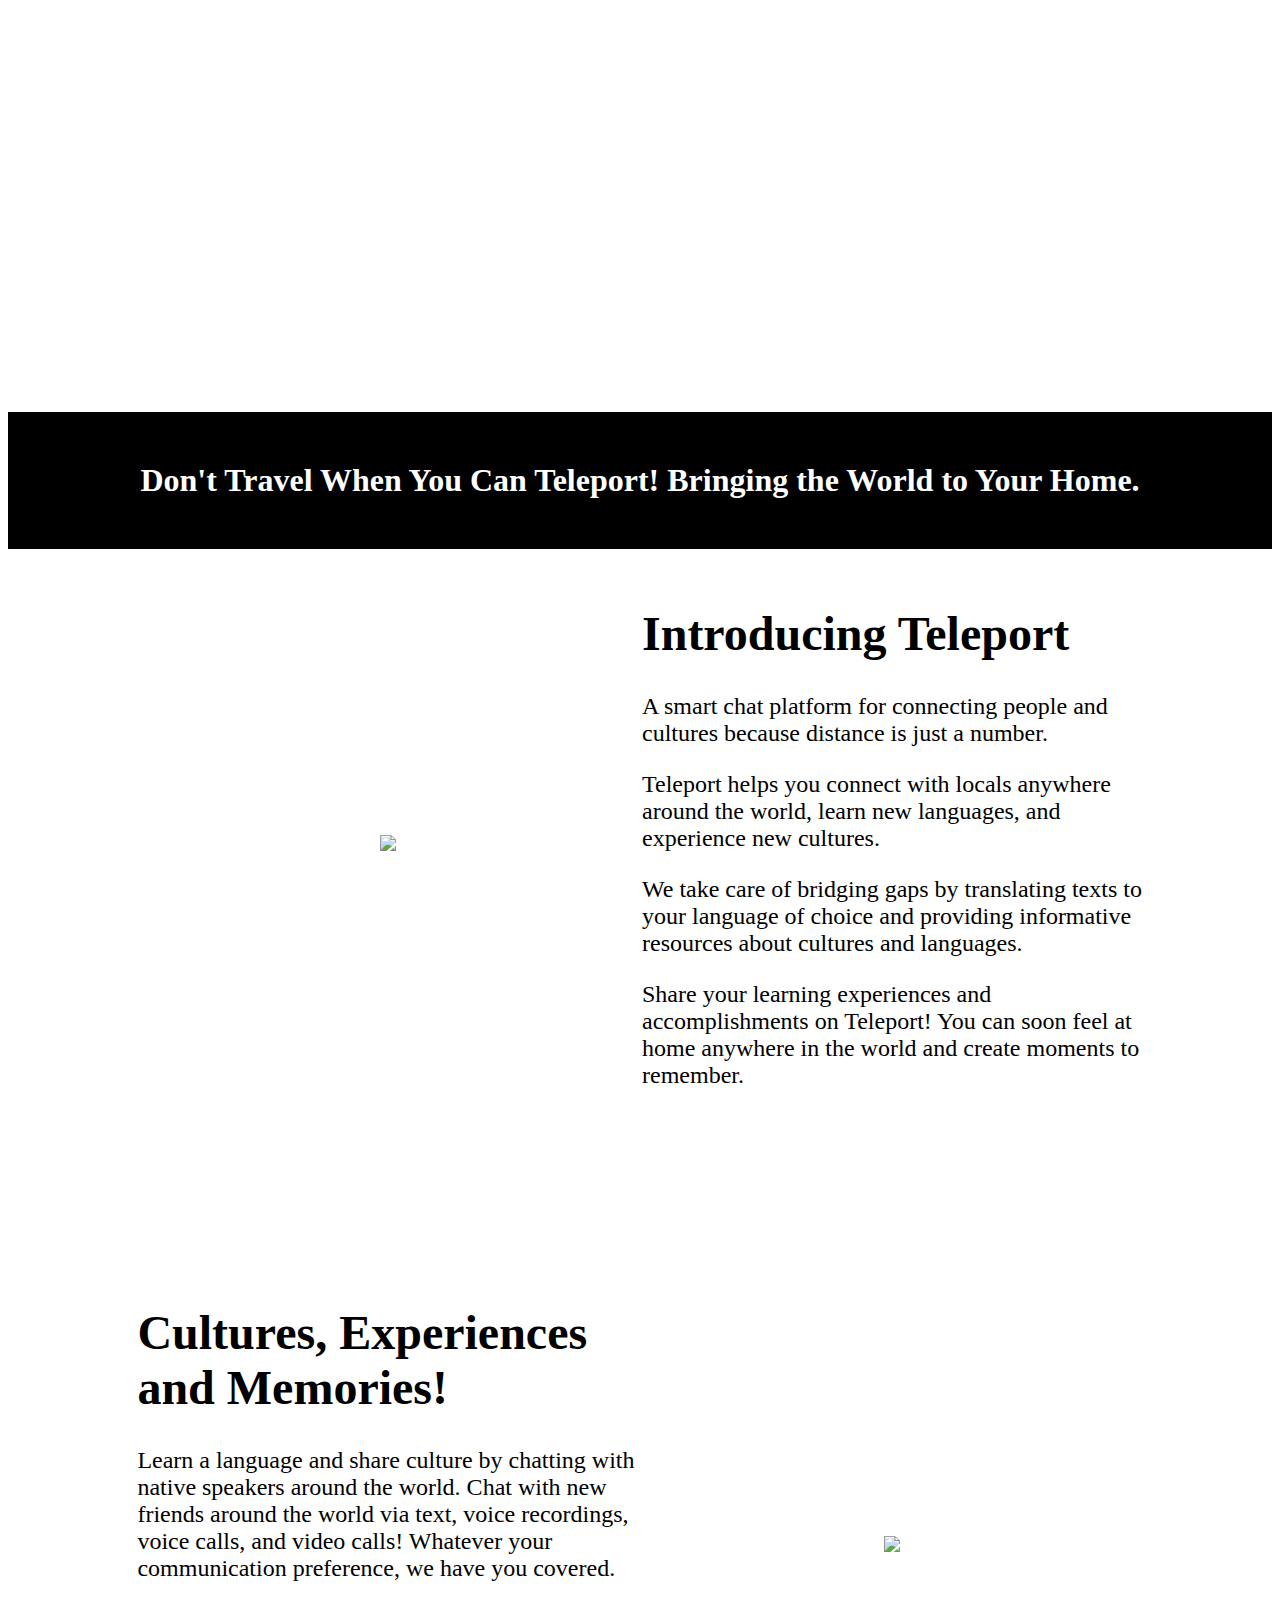
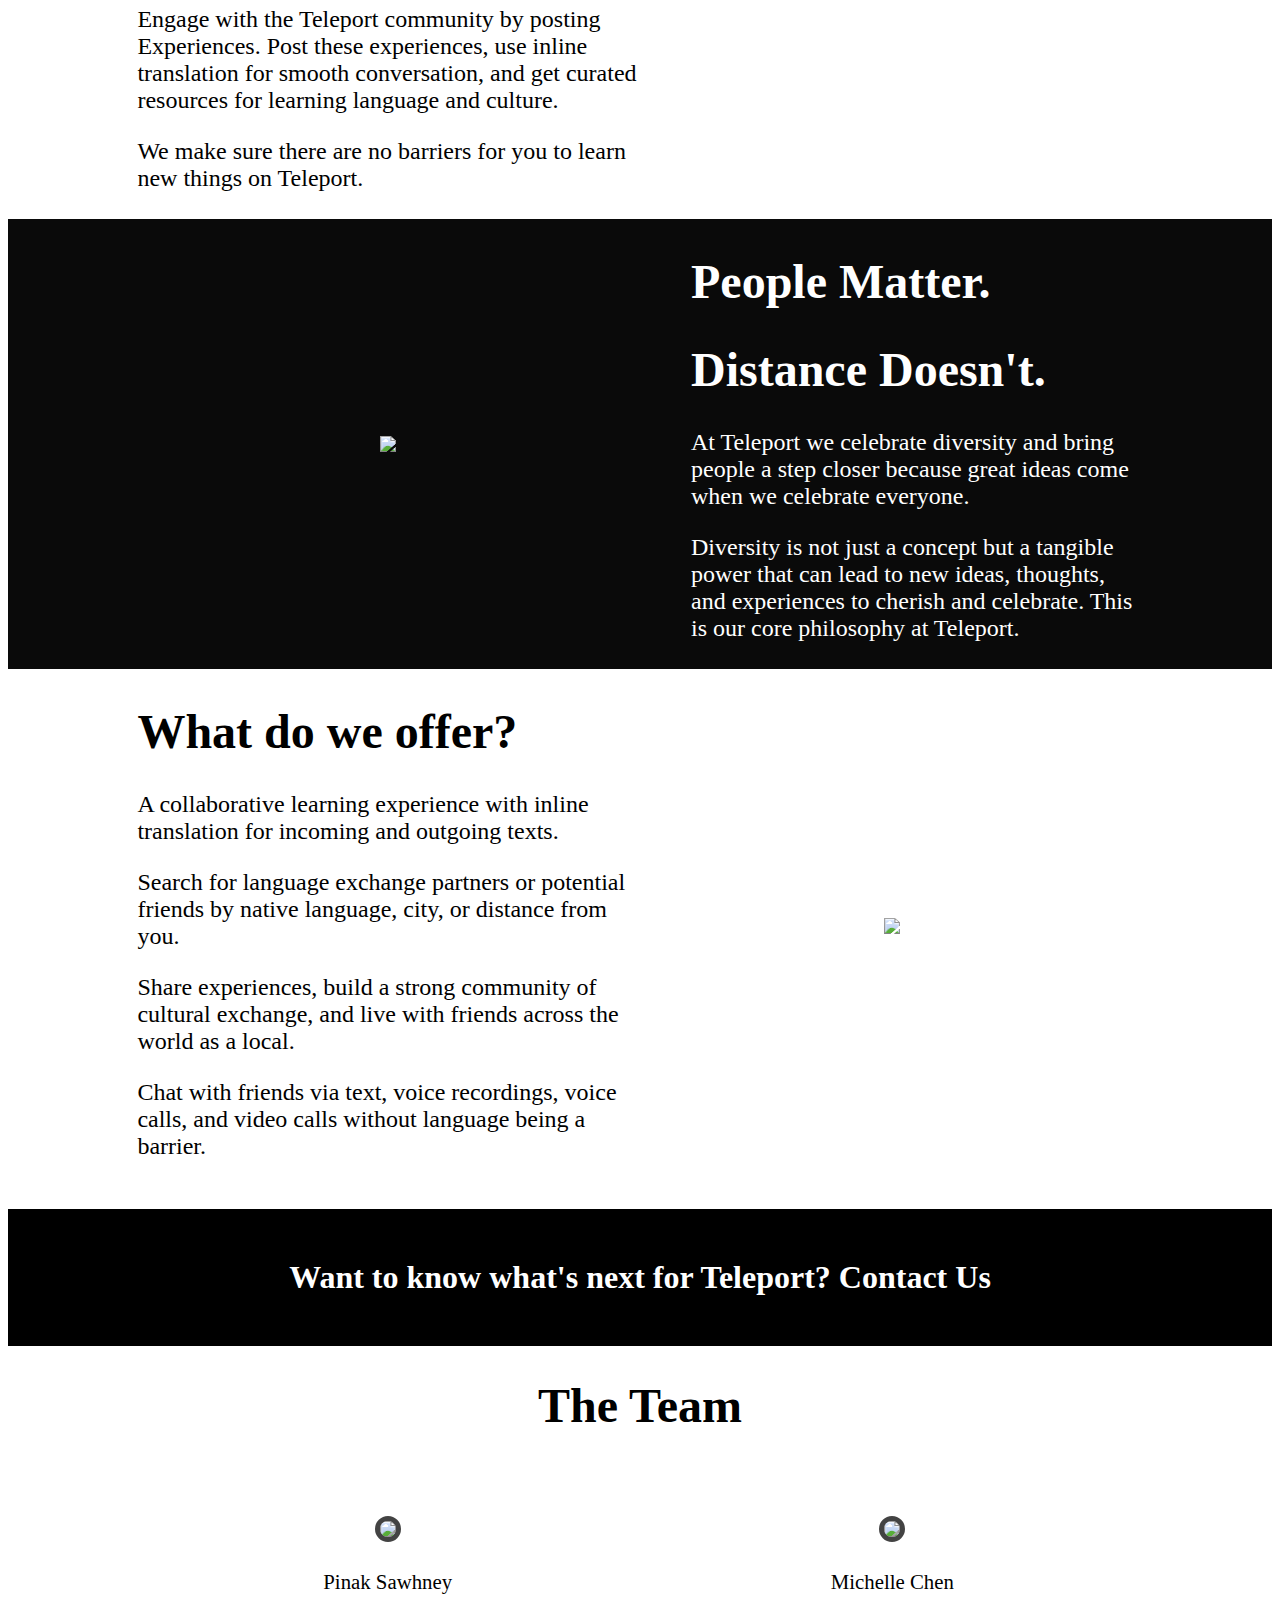
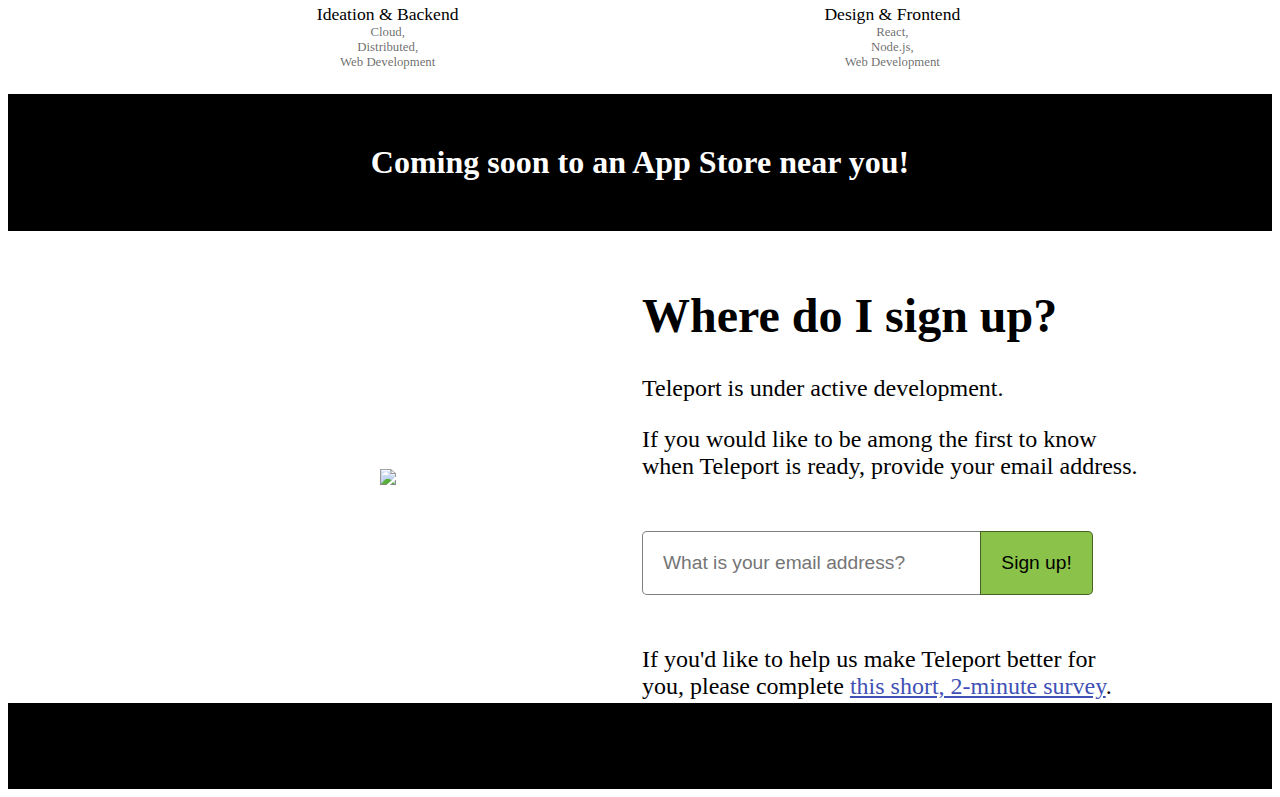
==== commit bc3807bd: "update content" ====
--- a/Teleport/index.html
+++ b/Teleport/index.html
@@ -272,7 +272,7 @@
 	}
 	#team.section h1 {
 		padding-top: 50px;
-		margin-bottom: 0px;
+		margin-bottom: 50px;
 		padding-bottom: 0px;
 	}
 
@@ -344,7 +344,6 @@
 	display: block;
 	font-size: 0.8em;
 	color: rgba(0,0,0,0.6);
-	margin-top: 25px;
 }
 #video.section {
 	width: 100%;
@@ -387,7 +386,7 @@
     In today’s ever-globalized society,<br />
     language skills have become key in landing jobs, <br />
     getting better travel opportunities, <br />
-    and making connections with people from all over..<br /><br /><br />
+    and making connections with people from all over...<br /><br /><br />
 Here's how <b>Teleport</b> can help.
 <br /><br /><br />
 <span class="arrow_box"><i class="arrow down"></i>&nbsp;&nbsp;&nbsp;<small>Scroll down to know more</small></span>
@@ -437,9 +436,9 @@
 </td>
 <td width="50%" class="righty">
 <h1>Introducing Teleport</h1>
-<p>A smart chat platform for Connecting People and Cultures, Because Distance is Just a Number.</p>
+<p>A smart chat platform for connecting people and cultures because distance is just a number.</p>
 <p>Teleport helps you connect with locals anywhere around the world, learn new languages, and experience new cultures.</p>
-    <p>We take care of bridging the gap by translating texts to your language of choice and providing informative resources about cultures and languages.</p>
+    <p>We take care of bridging gaps by translating texts to your language of choice and providing informative resources about cultures and languages.</p>
     <p>Share your learning experiences and accomplishments on Teleport! You can soon feel at home anywhere in the world and create moments to remember.</p>
 
 </td>
@@ -501,7 +500,8 @@
 <img id="multiplatforms" src="img/mockup/multiplatform.jpg" />
 </td>
 <td width="50%" style="padding-left: 50px;" class="righty">
-<h1>People Matter. Distance Doesn't.</h1>
+<h1>People Matter.</h1>
+<h1>Distance Doesn't.</h1>
 <p>At Teleport we celebrate diversity and bring people a step closer because great ideas come when we celebrate everyone.</p>
 <p>Diversity is not just a concept but a tangible power that can lead to new ideas, thoughts, and experiences to cherish and celebrate. This is our core philosophy at Teleport.</p>
 </td>
@@ -596,7 +596,7 @@
 </table>
 </div>
 <div class="section fp-auto-height" id="intro_end">
-<h1>Coming soon to an App Store near you.</h1>
+<h1>Coming soon to an App Store near you!</h1>
 </div>
 <div class="section" id="signup">
 <table width="100%" class="default">
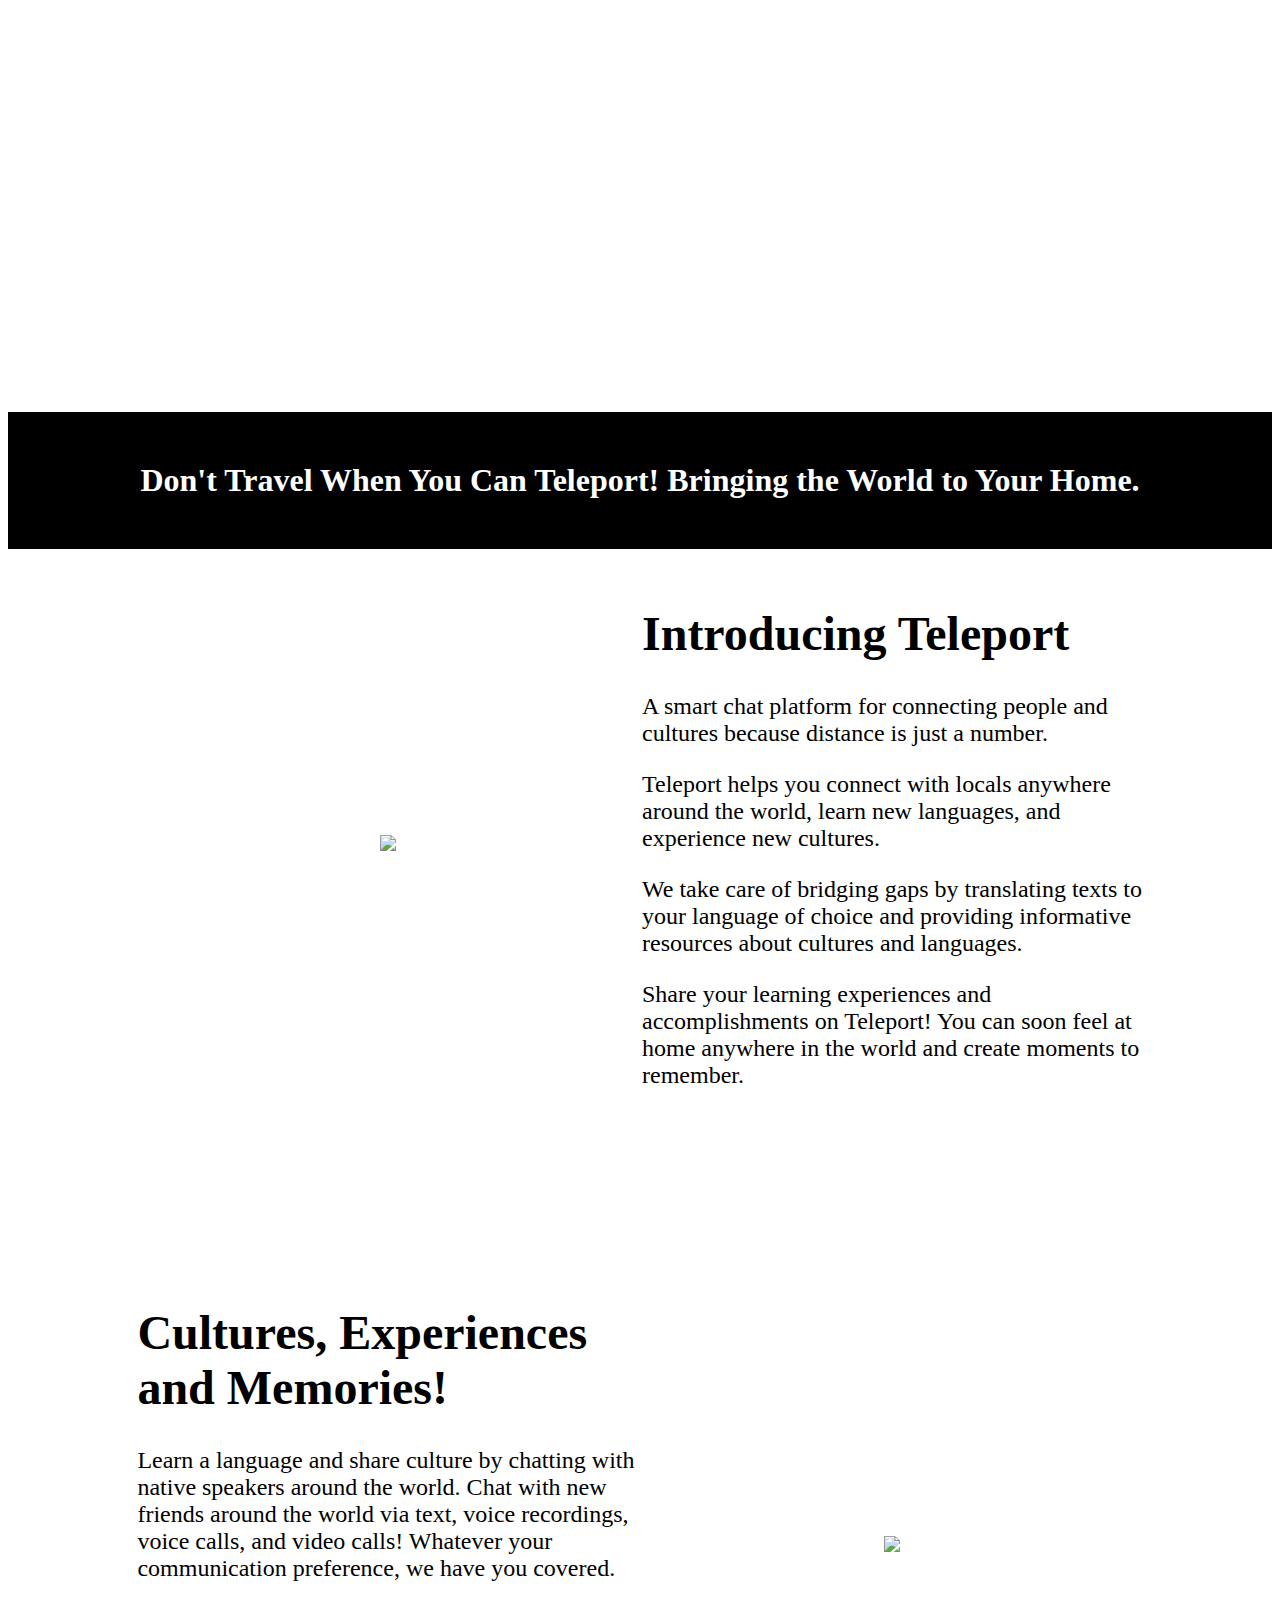
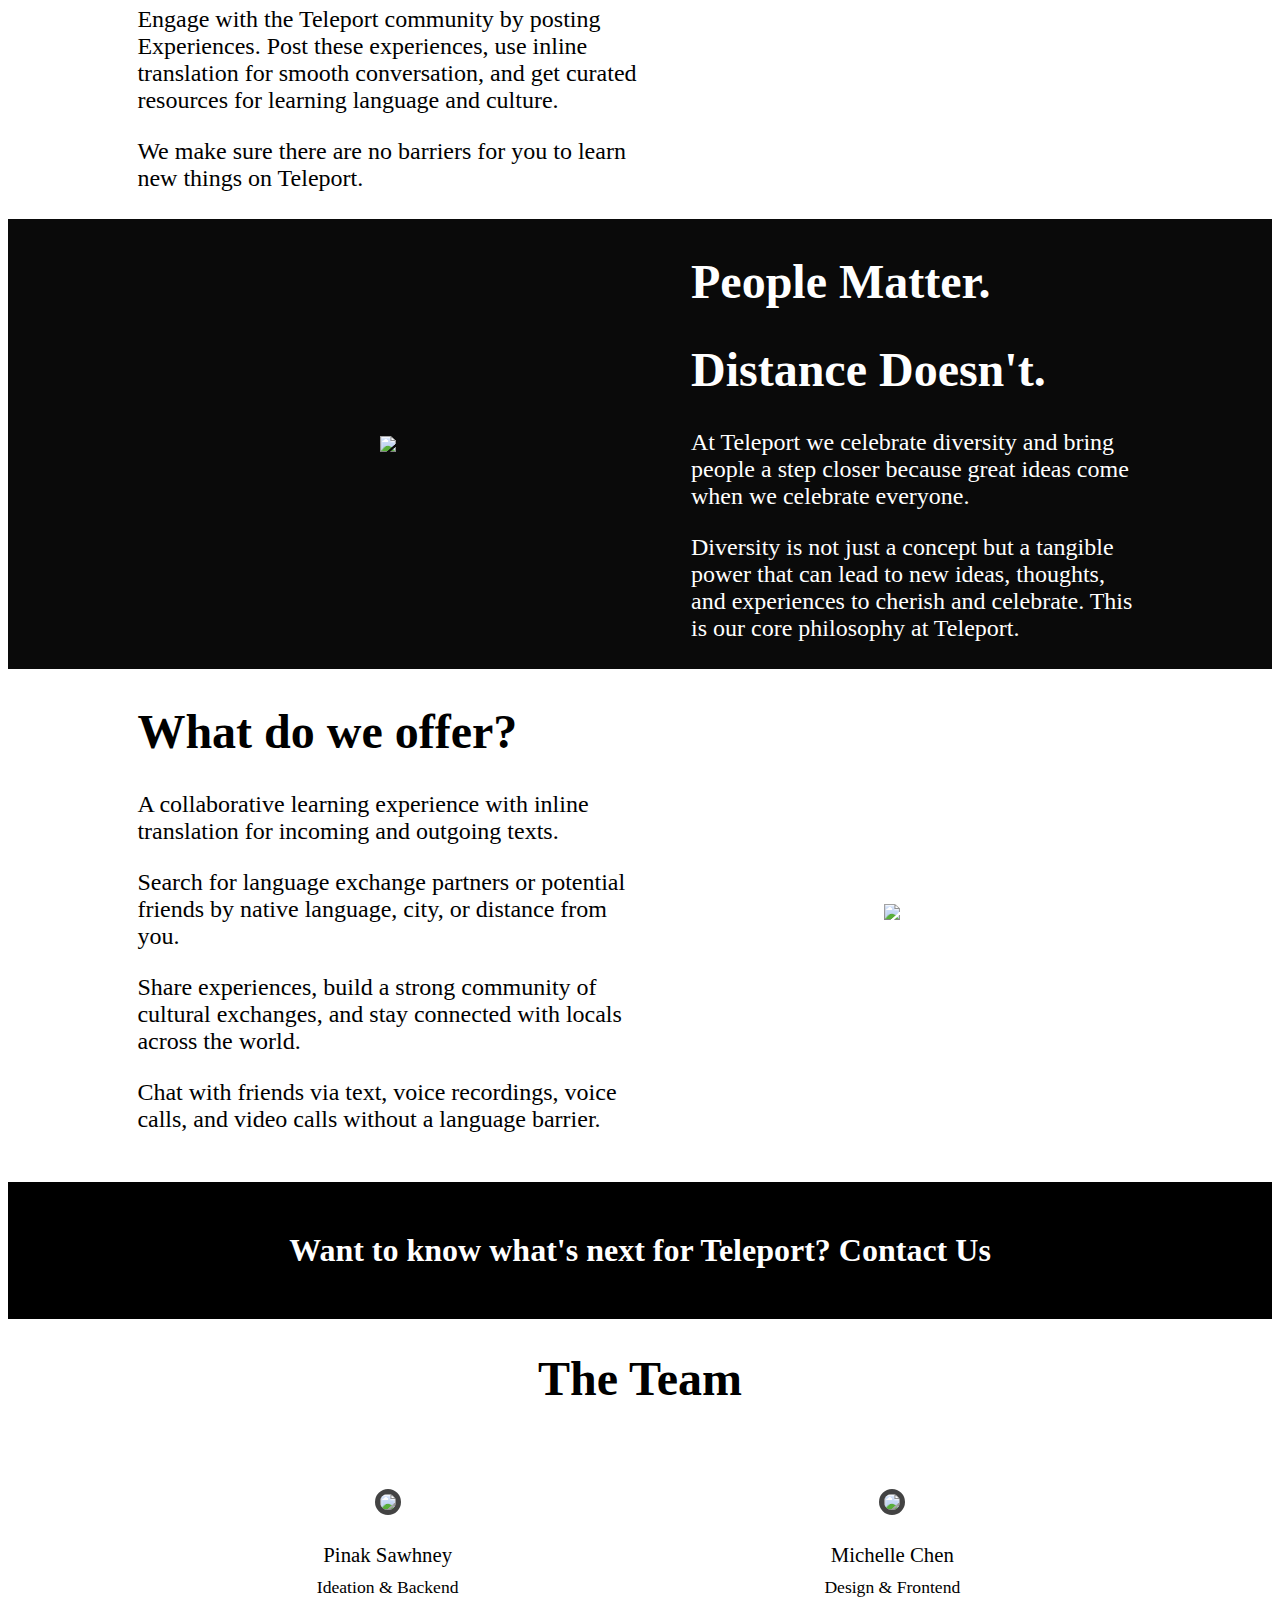
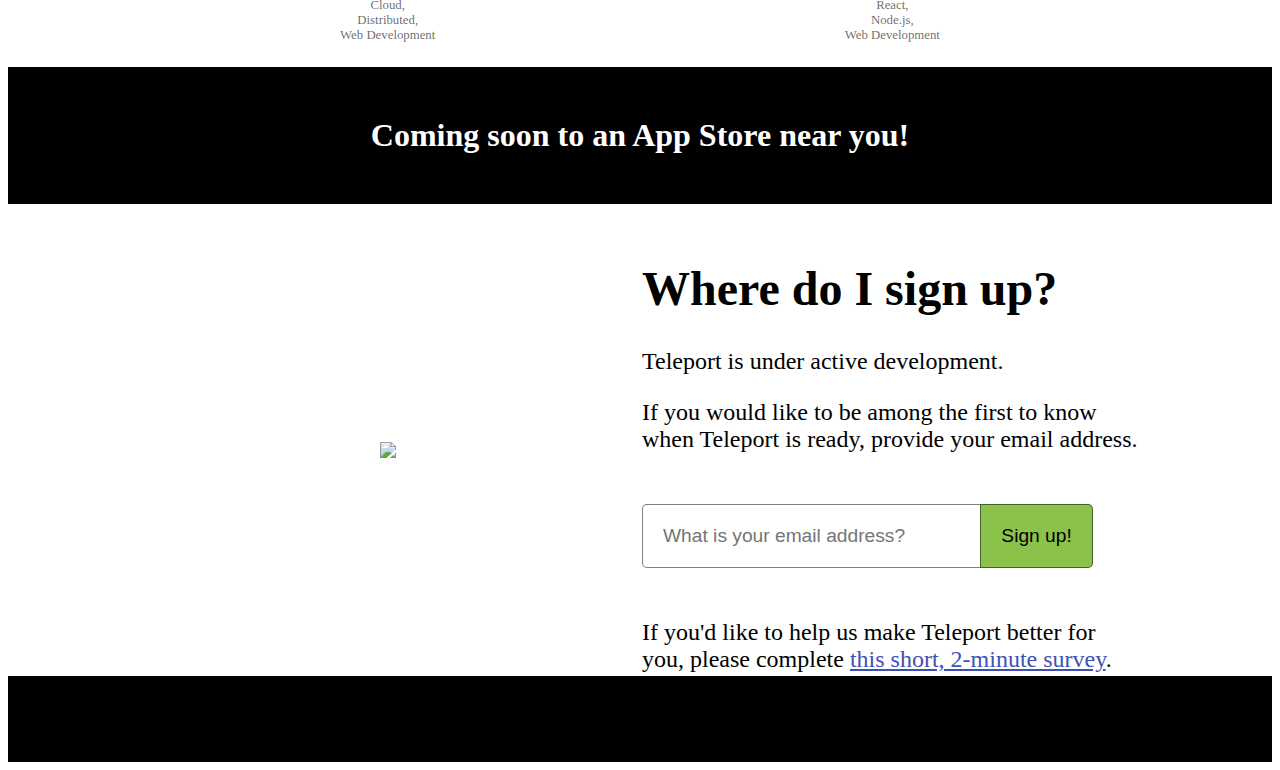
==== commit eef24df4: "update content" ====
--- a/Teleport/index.html
+++ b/Teleport/index.html
@@ -529,8 +529,8 @@
 <h1>What do we offer?</h1>
 <p>A collaborative learning experience with inline translation for incoming and outgoing texts. </p>
 <p>Search for language exchange partners or potential friends by native language, city, or distance from you.</p>
-    <p>Share experiences, build a strong community of cultural exchange, and live with friends across the world as a local.</p>
-    <p>Chat with friends via text, voice recordings, voice calls, and video calls without language being a barrier.</p>
+<p>Share experiences, build a strong community of cultural exchanges, and stay connected with locals across the world.</p>
+<p>Chat with friends via text, voice recordings, voice calls, and video calls without a language barrier.</p>
 </td>
 <td width="50%" style="text-align: center; height: 100%;" class="lefty">
 <img id="link-img" src="img/mockup/link.jpg" />
